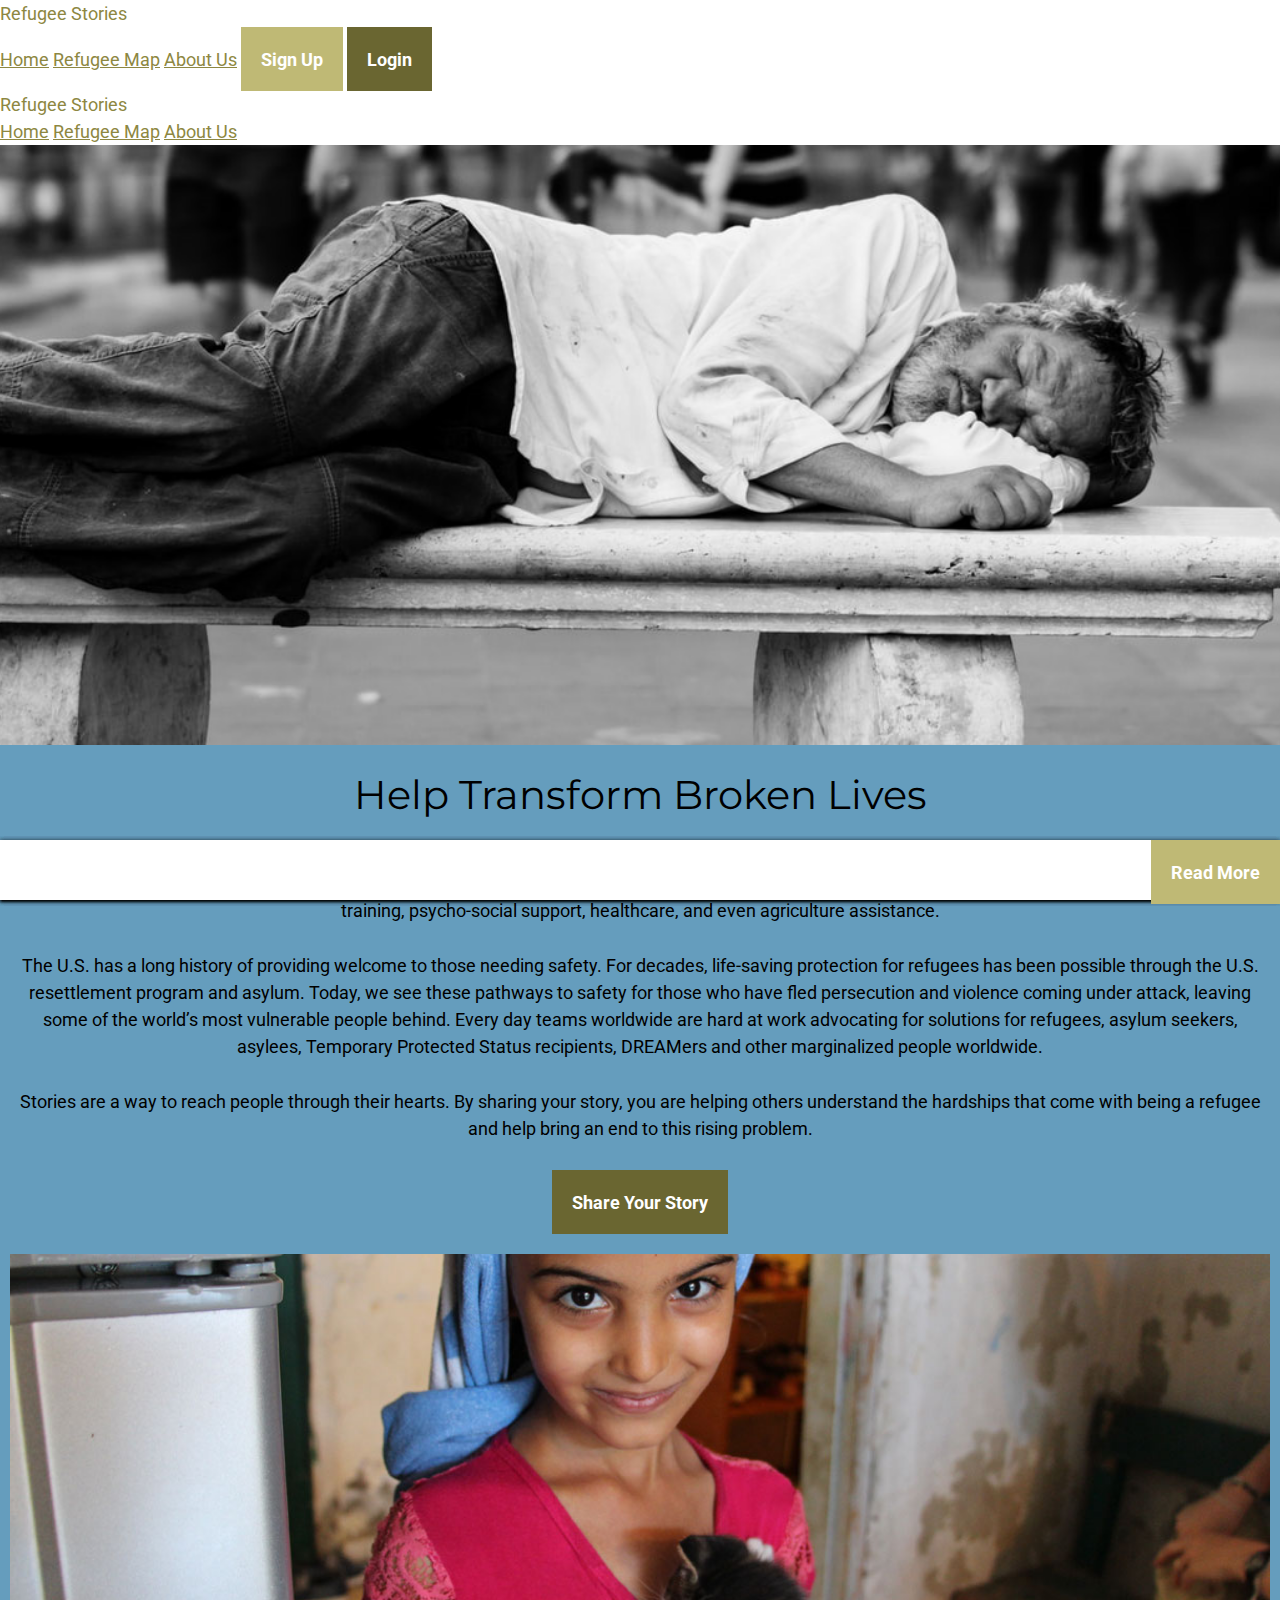
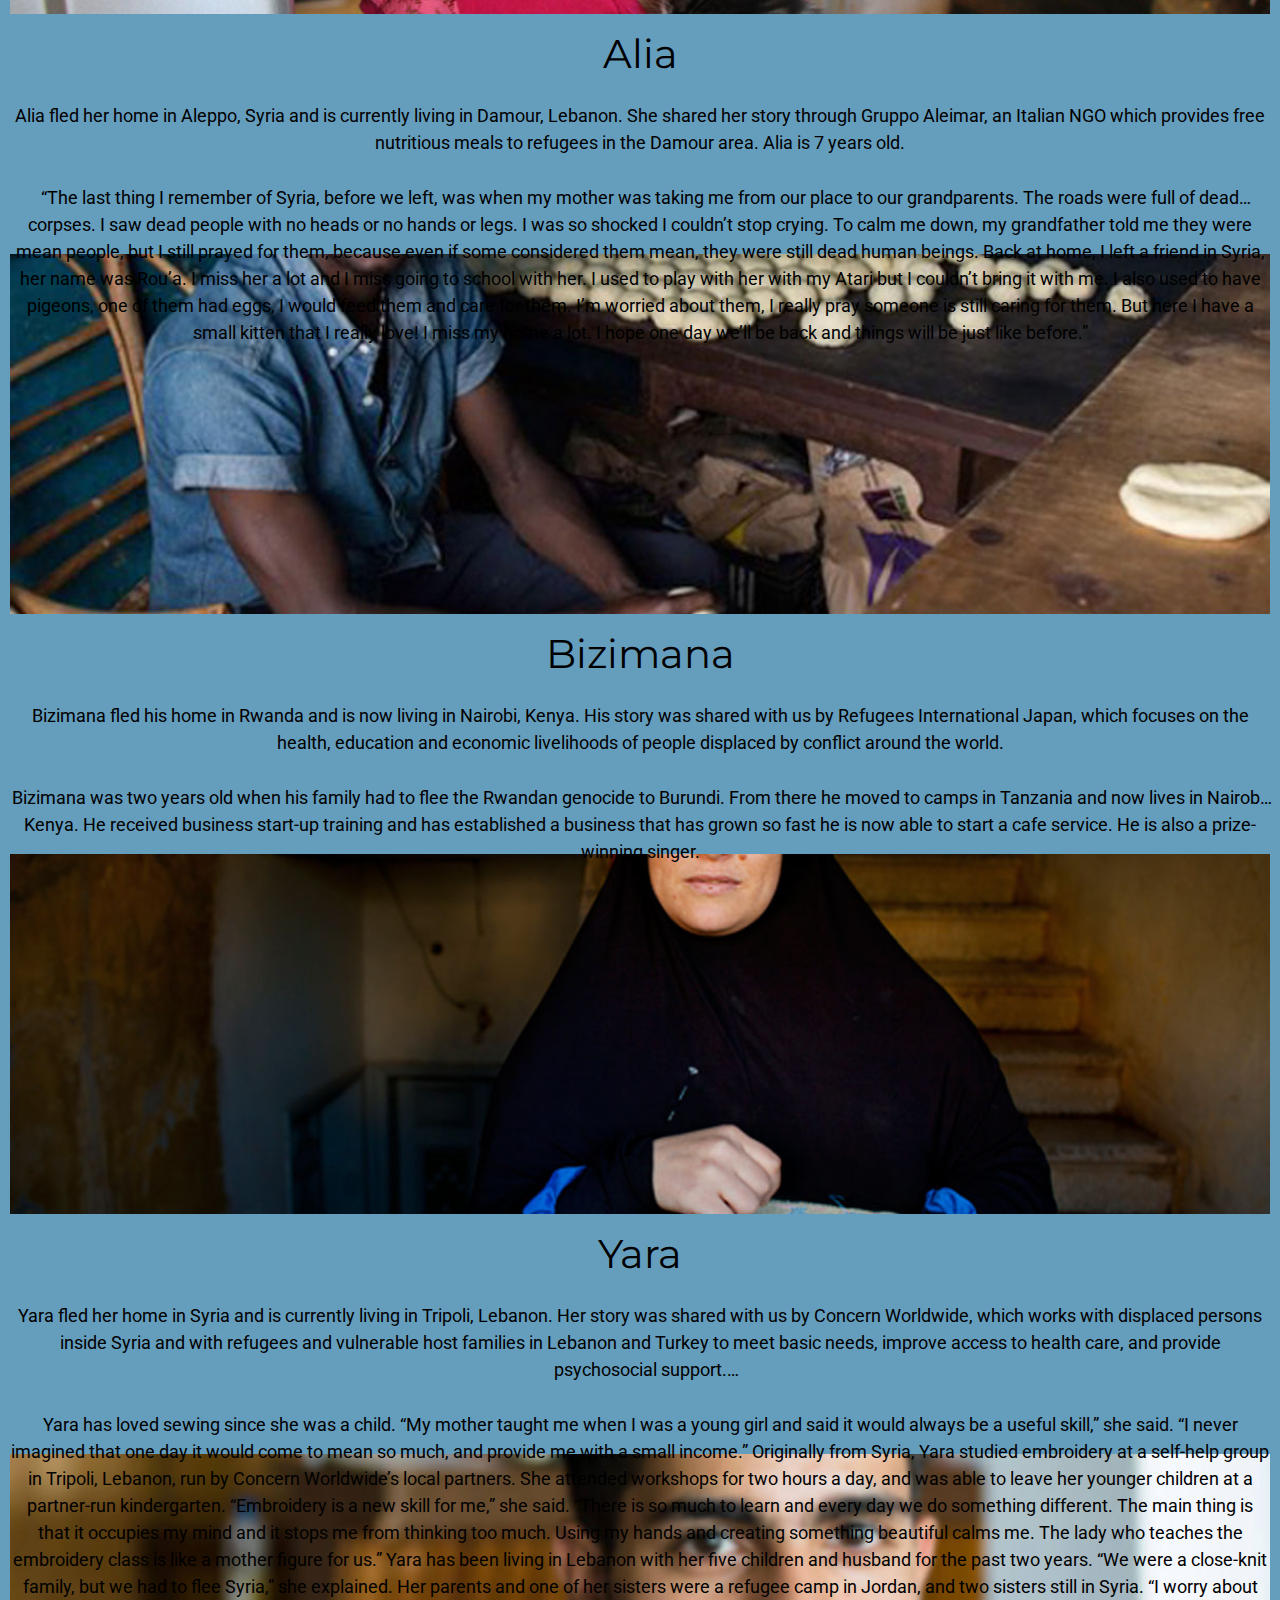
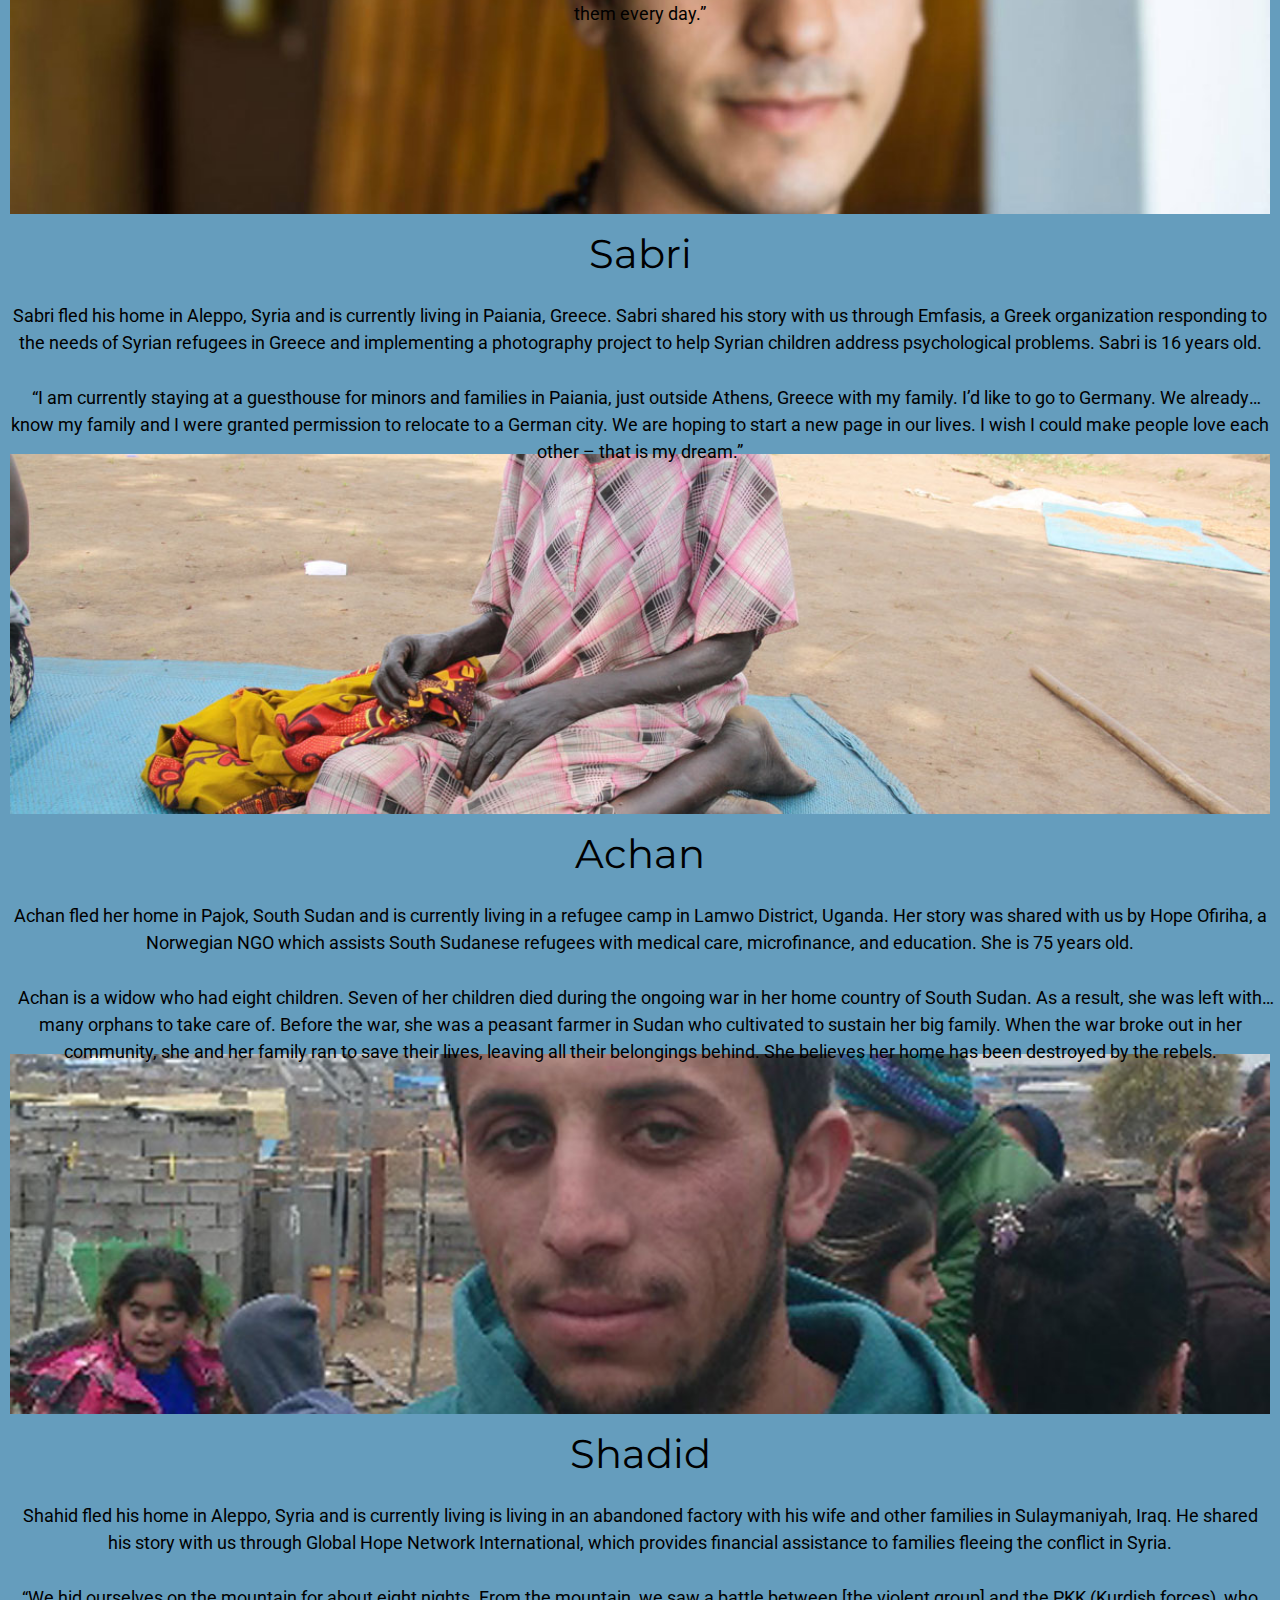
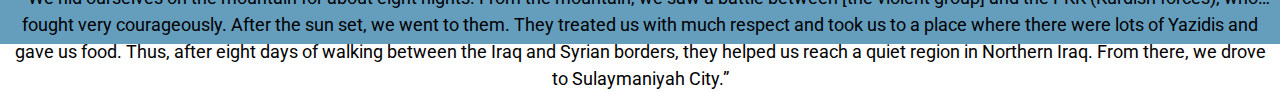
==== index.html @ 9ecdd78a "Update index.html" ====
<!doctype html>

<html lang="en">

<head>
  <meta charset="utf-8">

  <title>Refugee Stories - Home</title>
<!-- Import Roboto, and Monserrat fonts from google fonts -->
  <link href="https://fonts.googleapis.com/css?family=Montserrat|Roboto&display=swap" rel="stylesheet">
<!-- Import MaterialUI files -->
  <link rel="stylesheet" href="https://fonts.googleapis.com/icon?family=Material+Icons">
  <link rel="stylesheet" href="https://code.getmdl.io/1.3.0/material.indigo-pink.min.css">
  <script defer src="https://code.getmdl.io/1.3.0/material.min.js"></script>
<!-- W3 Modal Library -->
<link rel="stylesheet" href="https://www.w3schools.com/w3css/4/w3.css">
<!-- Import project css -->
  <link rel="stylesheet" href="css/index.css">
</head>
<!--  -->
<!--  -->
<body>
  <!-- Always shows a header, even in smaller screens. -->
  <div class="mdl-layout mdl-js-layout mdl-layout--fixed-header">
    <header class="mdl-layout__header navigation">
      <div class="mdl-layout__header-row">
        <!-- Title -->
        <span class="mdl-layout-title">Refugee Stories</span>
        <!-- Add spacer, to align navigation to the right -->
        <div class="mdl-layout-spacer"></div>
        <!-- Navigation. We hide it in small screens. -->
        <nav class="mdl-navigation mdl-layout--large-screen-only">
          <a class="mdl-navigation__link" href="UI/index.html">Home</a>
          <a class="mdl-navigation__link" href="https://maxicb.github.io/RefugeeRescue/">Refugee Map</a>
          <a class="mdl-navigation__link" href="UI/about.html">About Us</a>
          <button class='btn-green-light'>Sign Up</button>
          <button class='btn-green-dark'>Login</button>
        </nav>
      </div>
    </header>
    <div class="mdl-layout__drawer navigation">
      <span class="mdl-layout-title">Refugee Stories</span>
      <nav class="mdl-navigation">
        <a class="mdl-navigation__link" href="UI/index.html">Home</a>
        <a class="mdl-navigation__link" href="https://maxicb.github.io/RefugeeRescue/">Refugee Map</a>
        <a class="mdl-navigation__link" href="UI/about.html">About Us</a>
      </nav>
    </div>
    <main class="mdl-layout__content main-content">
      <!-- Page wrapper -->
      <div class="page-content">
        <div class='mdl-grid'>
          <!-- Top Page Image -->
          <div class='mdl-cell cell-full'>
            <div class="demo-card-wide mdl-card mdl-shadow--2dp cell-full image-cell">
          </div>
        </div>
        <!-- Main header text -->
        <div class='mdl-cell cell-full'>
          <div class="demo-card-wide mdl-card mdl-shadow--2dp cell-full main-text-cell">
            <h1>Help Transform Broken Lives</h1>
            <p>
              Ranging from as young as 7 and as old as 75 years some have recently fled their homes while others have been displaced for decades. 
              We are proud to spread the knowledge of GlobalGiving who are working with the courageous people who are sharing their stories below. 
              Their partners are providing education and job training, psycho-social support, healthcare, and even agriculture assistance.
            </p>
            <p>
              The U.S. has a long history of providing welcome to those needing safety. For decades, life-saving protection for refugees has been possible through the U.S. resettlement program and asylum. 
              Today, we see these pathways to safety for those who have fled persecution and violence coming under attack, leaving some of the world’s most vulnerable people behind. 
              Every day teams worldwide are hard at work advocating for solutions for refugees, asylum seekers, asylees, Temporary Protected Status recipients, DREAMers and other marginalized people worldwide.
            </p>
            <p>Stories are a way to reach people through their hearts.  By sharing your story, you are helping others understand the hardships that come with being a refugee and help bring an end to this rising problem.</p>
        <button class='btn-green-dark' onclick="window.location.href = '#signUp';">
          Share Your Story
        </button>
          </div>
        </div>
        <!-- If team wants to change anything to link to their product it can go here -->

        <!-- I can also link to my react app if I complete it on time -->
        <!-- Story cards here. Need to implement images from the stories, and possibly make a page for each story -->
        <!-- Alia Story -->
        <div class='mdl-cell'>
          <div class="demo-card-wide mdl-card mdl-shadow--2dp main-text-cell cell-full story-cell">
            <div class='first-image mdl-shadow--2dp'></div>
            <h1>Alia</h1>
            <p>
              Alia fled her home in Aleppo, Syria and is currently living in Damour, Lebanon. 
              She shared her story through Gruppo Aleimar, an Italian NGO which provides free nutritious meals to refugees in the Damour area. 
              Alia is 7 years old.
            </p>
            <p>
              “The last thing I remember of Syria, before we left, was when my mother was taking me from our place to our grandparents. 
              The roads were full of dead corpses. I saw dead people with no heads or no hands or legs. I was so shocked I couldn’t stop crying. 
              To calm me down, my grandfather told me they were mean people, but I still prayed for them, because even if some considered them mean, they were still dead human beings. 
              Back at home, I left a friend in Syria, her name was Rou’a. I miss her a lot and I miss going to school with her. I used to play with her with my Atari but I couldn’t bring it with me. 
              I also used to have pigeons, one of them had eggs, I would feed them and care for them. I’m worried about them, I really pray someone is still caring for them. 
              But here I have a small kitten that I really love! I miss my home a lot. I hope one day we’ll be back and things will be just like before.”
            </p>
            <div class='story-cell-footer'>
              <button onclick="document.getElementById('id01').style.display='block'" class='btn-green-footer'>Read More</button>
            </div>
          </div>
        </div>
        <!-- Bizimana Story -->
        <div class='mdl-cell'>
          <div class="demo-card-wide mdl-card mdl-shadow--2dp main-text-cell cell-full story-cell">
            <div class='second-image mdl-shadow--2dp'></div>
            <h1>Bizimana</h1>
            <p>
              Bizimana fled his home in Rwanda and is now living in Nairobi, Kenya. 
              His story was shared with us by Refugees International Japan, which focuses on the 
              health, education and economic livelihoods of people displaced by conflict around the world.
            </p>
            <p>
              Bizimana was two years old when his family had to flee the Rwandan genocide to Burundi. 
              From there he moved to camps in Tanzania and now lives in Nairobi, Kenya. 
              He received business start-up training and has established a business that has grown 
              so fast he is now able to start a cafe service. 
              He is also a prize-winning singer.
            </p>
            <div class='story-cell-footer'>
              <button onclick="document.getElementById('id02').style.display='block'" class='btn-green-footer'>Read More</button>
            </div>
          </div>
        </div>
        <!-- Yara Story -->
        <div class='mdl-cell'>
          <div class="demo-card-wide mdl-card mdl-shadow--2dp main-text-cell cell-full story-cell">
            <div class='third-image mdl-shadow--2dp'></div>
            <h1>Yara</h1>
            <p>
              Yara fled her home in Syria and is currently living in Tripoli, Lebanon. 
              Her story was shared with us by Concern Worldwide, which works with displaced persons inside 
              Syria and with refugees and vulnerable host families in Lebanon and Turkey to meet basic 
              needs, improve access to health care, and provide psychosocial support.
            </p>
            <p>
              Yara has loved sewing since she was a child. 
              “My mother taught me when I was a young girl and said it would always be a useful skill,” 
              she said. “I never imagined that one day it would come to mean so much, and provide me with a small income.” 
              Originally from Syria, Yara studied embroidery at a self-help group in Tripoli, Lebanon, 
              run by Concern Worldwide’s local partners. She attended workshops for two hours a day, and 
              was able to leave her younger children at a partner-run kindergarten. “Embroidery is a 
              new skill for me,” she said. “There is so much to learn and every day we do something 
              different. The main thing is that it occupies my mind and it stops me from thinking too much. 
              Using my hands and creating something beautiful calms me. The lady who teaches the embroidery class is like a mother figure for us.” 
              Yara has been living in Lebanon with her five children and husband for the past two years. 
              “We were a close-knit family, but we had to flee Syria,” she explained. 
              Her parents and one of her sisters were a refugee camp in Jordan, and two sisters still 
              in Syria. 
              “I worry about them every day.”
            </p>
            <div class='story-cell-footer'>
              <button onclick="document.getElementById('id03').style.display='block'" class='btn-green-footer'>Read More</button>
            </div>
          </div>
        </div>
        <!-- Sabri Story -->
        <div class='mdl-cell'>
          <div class="demo-card-wide mdl-card mdl-shadow--2dp main-text-cell cell-full story-cell">
            <div class='fourth-image mdl-shadow--2dp'></div>
            <h1>Sabri</h1>
            <p>
              Sabri fled his home in Aleppo, Syria and is currently living in Paiania, Greece. 
              Sabri shared his story with us through Emfasis, a Greek organization responding to the 
              needs of Syrian refugees in Greece and implementing a photography project to help Syrian 
              children address psychological problems. 
              Sabri is 16 years old.
            </p>
            <p>
              “I am currently staying at a guesthouse for minors and families in Paiania, 
              just outside Athens, Greece with my family. I’d like to go to Germany. 
              We already know my family and I were granted permission to relocate to a German city. 
              We are hoping to start a new page in our lives. 
              I wish I could make people love each other – that is my dream.”
            </p>
            <div class='story-cell-footer'>
              <button onclick="document.getElementById('id04').style.display='block'" class='btn-green-footer'>Read More</button>
            </div>
          </div>
        </div>
        <!--  Achan Story -->
        <div class='mdl-cell'>
          <div class="demo-card-wide mdl-card mdl-shadow--2dp main-text-cell cell-full story-cell">
            <div class='fifth-image mdl-shadow--2dp'></div>
            <h1>Achan</h1>
            <p>
              Achan fled her home in Pajok, South Sudan and is currently living in a refugee camp in Lamwo District, Uganda. 
              Her story was shared with us by Hope Ofiriha, a Norwegian NGO which assists South Sudanese refugees with medical care, 
              microfinance, and education. 
              She is 75 years old.
            </p>
            <p>
              Achan is a widow who had eight children. Seven of her children died during the ongoing war in her home country of South Sudan. 
              As a result, she was left with many orphans to take care of. 
              Before the war, she was a peasant farmer in Sudan who cultivated to sustain her big family. 
              When the war broke out in her community, she and her family ran to save their lives, leaving all their belongings behind. 
              She believes her home has been destroyed by the rebels.
            </p>
            <div class='story-cell-footer'>
              <button onclick="document.getElementById('id05').style.display='block'" class='btn-green-footer'>Read More</button>
            </div>
          </div>
        </div>
        <!-- Shahid -->
        <div class='mdl-cell'>
          <div class="demo-card-wide mdl-card mdl-shadow--2dp main-text-cell cell-full story-cell">
            <div class='sixth-image mdl-shadow--2dp'></div>
            <h1>Shadid</h1>
            <p>
              Shahid fled his home in Aleppo, Syria and is currently living is living in an abandoned factory with his wife and other families in Sulaymaniyah, Iraq. 
              He shared his story with us through Global Hope Network International, which provides financial assistance to families fleeing the conflict in Syria.
            </p>
            <p>
              “We hid ourselves on the mountain for about eight nights. 
              From the mountain, we saw a battle between [the violent group] and the PKK (Kurdish forces), who fought very courageously. 
              After the sun set, we went to them. They treated us with much respect and took us to a place where there were lots of Yazidis
               and gave us food. Thus, after eight days of walking between the Iraq and Syrian borders, they helped us reach a quiet 
               region in Northern Iraq. 
              From there, we drove to Sulaymaniyah City.”
            </p>
            <div class='story-cell-footer'>
              <button onclick="document.getElementById('id06').style.display='block'" class='btn-green-footer'>Read More</button>
            </div>
          </div>
        </div>
      </div>
    </main>
  </div>
  <!-- Modals -->
  <!-- Alia Modal -->
  <div id="id01" class="w3-modal w3-animate-opacity">
    <div class="w3-modal-content w3-card-4">
      <header class="w3-container"> 
        <span onclick="document.getElementById('id01').style.display='none'" 
        class="w3-button w3-large w3-display-topright span-index">&times;</span>
      </header>
        <div class="demo-card-wide mdl-card mdl-shadow--2dp main-text-cell cell-full">
          <div class='first-image mdl-shadow--2dp'></div>
          <h1>Alia</h1>
          <p>
            Alia fled her home in Aleppo, Syria and is currently living in Damour, Lebanon. 
            She shared her story through Gruppo Aleimar, an Italian NGO which provides free nutritious meals to refugees in the Damour area. 
            Alia is 7 years old.
          </p>
          <p>
            “The last thing I remember of Syria, before we left, was when my mother was taking me from our place to our grandparents. 
            The roads were full of dead corpses. I saw dead people with no heads or no hands or legs. I was so shocked I couldn’t stop crying. 
            To calm me down, my grandfather told me they were mean people, but I still prayed for them, because even if some considered them mean, they were still dead human beings. 
            Back at home, I left a friend in Syria, her name was Rou’a. I miss her a lot and I miss going to school with her. I used to play with her with my Atari but I couldn’t bring it with me. 
            I also used to have pigeons, one of them had eggs, I would feed them and care for them. I’m worried about them, I really pray someone is still caring for them. 
            But here I have a small kitten that I really love! I miss my home a lot. I hope one day we’ll be back and things will be just like before.”
          </p>
        </div>
    </div>
  </div>
  <!-- Bizimana Modal -->
  <div id="id02" class="w3-modal w3-animate-opacity">
    <div class="w3-modal-content w3-card-4">
      <header class="w3-container"> 
        <span onclick="document.getElementById('id02').style.display='none'" 
        class="w3-button w3-large w3-display-topright span-index">&times;</span>
      </header>
      <div class="demo-card-wide mdl-card mdl-shadow--2dp main-text-cell cell-full">
        <div class='second-image mdl-shadow--2dp'></div>
        <h1>Bizimana</h1>
        <p>
          Bizimana fled his home in Rwanda and is now living in Nairobi, Kenya. 
          His story was shared with us by Refugees International Japan, which focuses on the 
          health, education and economic livelihoods of people displaced by conflict around the world.
        </p>
        <p>
          Bizimana was two years old when his family had to flee the Rwandan genocide to Burundi. 
          From there he moved to camps in Tanzania and now lives in Nairobi, Kenya. 
          He received business start-up training and has established a business that has grown 
          so fast he is now able to start a cafe service. 
          He is also a prize-winning singer.
        </p>
      </div>
    </div>
  </div>
  <!-- Yara Modal -->
  <div id="id03" class="w3-modal w3-animate-opacity">
    <div class="w3-modal-content w3-card-4">
      <header class="w3-container"> 
        <span onclick="document.getElementById('id03').style.display='none'" 
        class="w3-button w3-large w3-display-topright span-index">&times;</span>
      </header>
      <div class="demo-card-wide mdl-card mdl-shadow--2dp main-text-cell cell-full">
        <div class='third-image mdl-shadow--2dp'></div>
        <h1>Yara</h1>
        <p>
          Yara fled her home in Syria and is currently living in Tripoli, Lebanon. 
          Her story was shared with us by Concern Worldwide, which works with displaced persons inside 
          Syria and with refugees and vulnerable host families in Lebanon and Turkey to meet basic 
          needs, improve access to health care, and provide psychosocial support.
        </p>
        <p>
          Yara has loved sewing since she was a child. 
          “My mother taught me when I was a young girl and said it would always be a useful skill,” 
          she said. “I never imagined that one day it would come to mean so much, and provide me with a small income.” 
          Originally from Syria, Yara studied embroidery at a self-help group in Tripoli, Lebanon, 
          run by Concern Worldwide’s local partners. She attended workshops for two hours a day, and 
          was able to leave her younger children at a partner-run kindergarten. “Embroidery is a 
          new skill for me,” she said. “There is so much to learn and every day we do something 
          different. The main thing is that it occupies my mind and it stops me from thinking too much. 
          Using my hands and creating something beautiful calms me. The lady who teaches the embroidery class is like a mother figure for us.” 
          Yara has been living in Lebanon with her five children and husband for the past two years. 
          “We were a close-knit family, but we had to flee Syria,” she explained. 
          Her parents and one of her sisters were a refugee camp in Jordan, and two sisters still 
          in Syria. 
          “I worry about them every day.”
        </p>
      </div>
    </div>
  </div>
  <!-- Sabri Modal -->
  <div id="id04" class="w3-modal w3-animate-opacity">
    <div class="w3-modal-content w3-card-4">
      <header class="w3-container"> 
        <span onclick="document.getElementById('id04').style.display='none'" 
        class="w3-button w3-large w3-display-topright span-index">&times;</span>
      </header>
      <div class="demo-card-wide mdl-card mdl-shadow--2dp main-text-cell cell-full">
        <div class='fourth-image mdl-shadow--2dp'></div>
        <h1>Sabri</h1>
        <p>
          Sabri fled his home in Aleppo, Syria and is currently living in Paiania, Greece. 
          Sabri shared his story with us through Emfasis, a Greek organization responding to the 
          needs of Syrian refugees in Greece and implementing a photography project to help Syrian 
          children address psychological problems. 
          Sabri is 16 years old.
        </p>
        <p>
          “I am currently staying at a guesthouse for minors and families in Paiania, 
          just outside Athens, Greece with my family. I’d like to go to Germany. 
          We already know my family and I were granted permission to relocate to a German city. 
          We are hoping to start a new page in our lives. 
          I wish I could make people love each other – that is my dream.”
        </p>
      </div>
    </div>
  </div>
  <!-- Achan Modal -->
  <div id="id05" class="w3-modal w3-animate-opacity">
    <div class="w3-modal-content w3-card-4">
      <header class="w3-container"> 
        <span onclick="document.getElementById('id05').style.display='none'" 
        class="w3-button w3-large w3-display-topright span-index">&times;</span>
      </header>
      <div class="demo-card-wide mdl-card mdl-shadow--2dp main-text-cell cell-full">
        <div class='fifth-image mdl-shadow--2dp'></div>
        <h1>Achan</h1>
        <p>
          Achan fled her home in Pajok, South Sudan and is currently living in a refugee camp in Lamwo District, Uganda. 
          Her story was shared with us by Hope Ofiriha, a Norwegian NGO which assists South Sudanese refugees with medical care, 
          microfinance, and education. 
          She is 75 years old.
        </p>
        <p>
          Achan is a widow who had eight children. Seven of her children died during the ongoing war in her home country of South Sudan. 
          As a result, she was left with many orphans to take care of. 
          Before the war, she was a peasant farmer in Sudan who cultivated to sustain her big family. 
          When the war broke out in her community, she and her family ran to save their lives, leaving all their belongings behind. 
          She believes her home has been destroyed by the rebels.
        </p>
      </div>
    </div>
  </div>
  <!-- Shadid Modal -->
  <div id="id06" class="w3-modal w3-animate-opacity">
    <div class="w3-modal-content w3-card-4">
      <header class="w3-container"> 
        <span onclick="document.getElementById('id06').style.display='none'" 
        class="w3-button w3-large w3-display-topright span-index">&times;</span>
      </header>
      <div class="demo-card-wide mdl-card mdl-shadow--2dp main-text-cell cell-full">
        <div class='sixth-image mdl-shadow--2dp'></div>
        <h1>Shadid</h1>
        <p>
          Shahid fled his home in Aleppo, Syria and is currently living is living in an abandoned factory with his wife and other families in Sulaymaniyah, Iraq. 
          He shared his story with us through Global Hope Network International, which provides financial assistance to families fleeing the conflict in Syria.
        </p>
        <p>
          “We hid ourselves on the mountain for about eight nights. 
          From the mountain, we saw a battle between [the violent group] and the PKK (Kurdish forces), who fought very courageously. 
          After the sun set, we went to them. They treated us with much respect and took us to a place where there were lots of Yazidis
           and gave us food. Thus, after eight days of walking between the Iraq and Syrian borders, they helped us reach a quiet 
           region in Northern Iraq. 
          From there, we drove to Sulaymaniyah City.”
        </p>
      </div>
    </div>
  </div>
</body>
</html>
---- css/index.css ----
.btn-green {
  background-color: #8D8741 !important;
  color: #FFFFFF !important;
  border-radius: 0px !important;
  border: none !important;
  padding: 10px 20px !important;
  text-align: center !important;
  font-size: 18px !important;
  font-weight: bold !important;
  height: 64px;
}
.btn-green-light {
  background-color: #bfb975 !important;
  color: #FFFFFF !important;
  border-radius: 0px !important;
  border: none !important;
  padding: 10px 20px !important;
  text-align: center !important;
  font-size: 18px !important;
  font-weight: bold !important;
  height: 64px;
}
.btn-green-dark {
  background-color: #6a6631 !important;
  color: #FFFFFF !important;
  border-radius: 0px !important;
  border: none !important;
  padding: 10px 20px !important;
  text-align: center !important;
  font-size: 18px !important;
  font-weight: bold !important;
  height: 64px;
}
.btn-green-footer {
  background-color: #bfb975 !important;
  color: #FFFFFF !important;
  border-radius: 0px !important;
  border: none !important;
  padding: 10px 20px !important;
  text-align: center !important;
  font-size: 18px !important;
  font-weight: bold !important;
  position: absolute;
  right: 0px;
  height: 64px;
}
* {
  box-sizing: border-box;
}
html {
  font-size: 62.5%;
}
html,
body {
  font-family: 'Roboto';
}
h1,
h2,
h3,
h4,
h5 {
  font-family: 'Montserrat';
}
h1 {
  font-size: 4rem;
}
h2 {
  font-size: 3.2rem;
  padding-bottom: 10px;
}
h4 {
  font-size: 2.5rem;
  padding-bottom: 10px;
}
p {
  line-height: 1.5;
  font-size: 1.6rem;
  padding-bottom: 10px;
}
img {
  max-width: 100%;
  height: auto;
}
.navigation {
  background-color: #FFFFFF;
  color: #8D8741;
}
.navigation a {
  color: #8D8741 !important;
  font-size: large;
}
.navigation div {
  font-size: large !important;
  color: #8D8741 !important;
}
.navigation span {
  font-size: large !important;
}
.footer {
  width: 100%;
  border-top: 2px dashed silver;
}
.footer p {
  text-align: center;
  color: #FFFFFF;
  font-size: 1.6rem;
  padding: 20px;
}
.main-content {
  background-color: #659DBD;
}
.cell-full {
  width: 100% !important;
}
.image-cell {
  height: 600px;
  background: url('../img/man-on-bench.png') center / cover;
}
.main-text-cell {
  padding: 10px;
  text-align: center;
}
.main-text-cell p {
  font-size: large;
}
.story-cell {
  height: 600px;
  text-overflow: hidden;
  display: -webkit-box;
  -webkit-box-orient: vertical;
  -webkit-line-clamp: 4;
}
.story-cell-footer {
  height: 60px;
  width: 100%;
  position: absolute;
  bottom: 0px;
  left: 0;
  z-index: 1;
  background-color: #FFFFFF;
  box-shadow: 0 2px 2px 0 rgba(0, 0, 0, 0.14), 0 3px 1px -2px rgba(0, 0, 0, 0.12), 0 1px 5px 0 rgba(0, 0, 0, 0.2);
  margin: 0;
  padding: 0;
}
.span-index {
  z-index: 2;
}
.first-image {
  background: url('../img/01-Alia-Gruppo-Aleimar.jpg') center / cover;
  height: 360px;
}
.second-image {
  background: url('../img/02-Bizimana-Refugees-International-Japan.jpg') center / cover;
  height: 360px;
}
.third-image {
  background: url('../img/03-Yara-Concern-Worldwide.jpg') center / cover;
  height: 360px;
}
.fourth-image {
  background: url('../img/04-Sabri-Emfasis-remember-to-add-credit-back-in-since-i-cropped-it-out-of-photo.jpg') center / cover;
  height: 360px;
}
.fifth-image {
  background: url('../img/05-Achan-Hope-Ofiriha.jpg') center / cover;
  height: 360px;
}
.sixth-image {
  background: url('../img/06-Shahid-GHNI.jpg') center / cover;
  height: 360px;
}
.user-list {
  margin: 0 auto;
  width: 35%;
  justify-content: center;
}
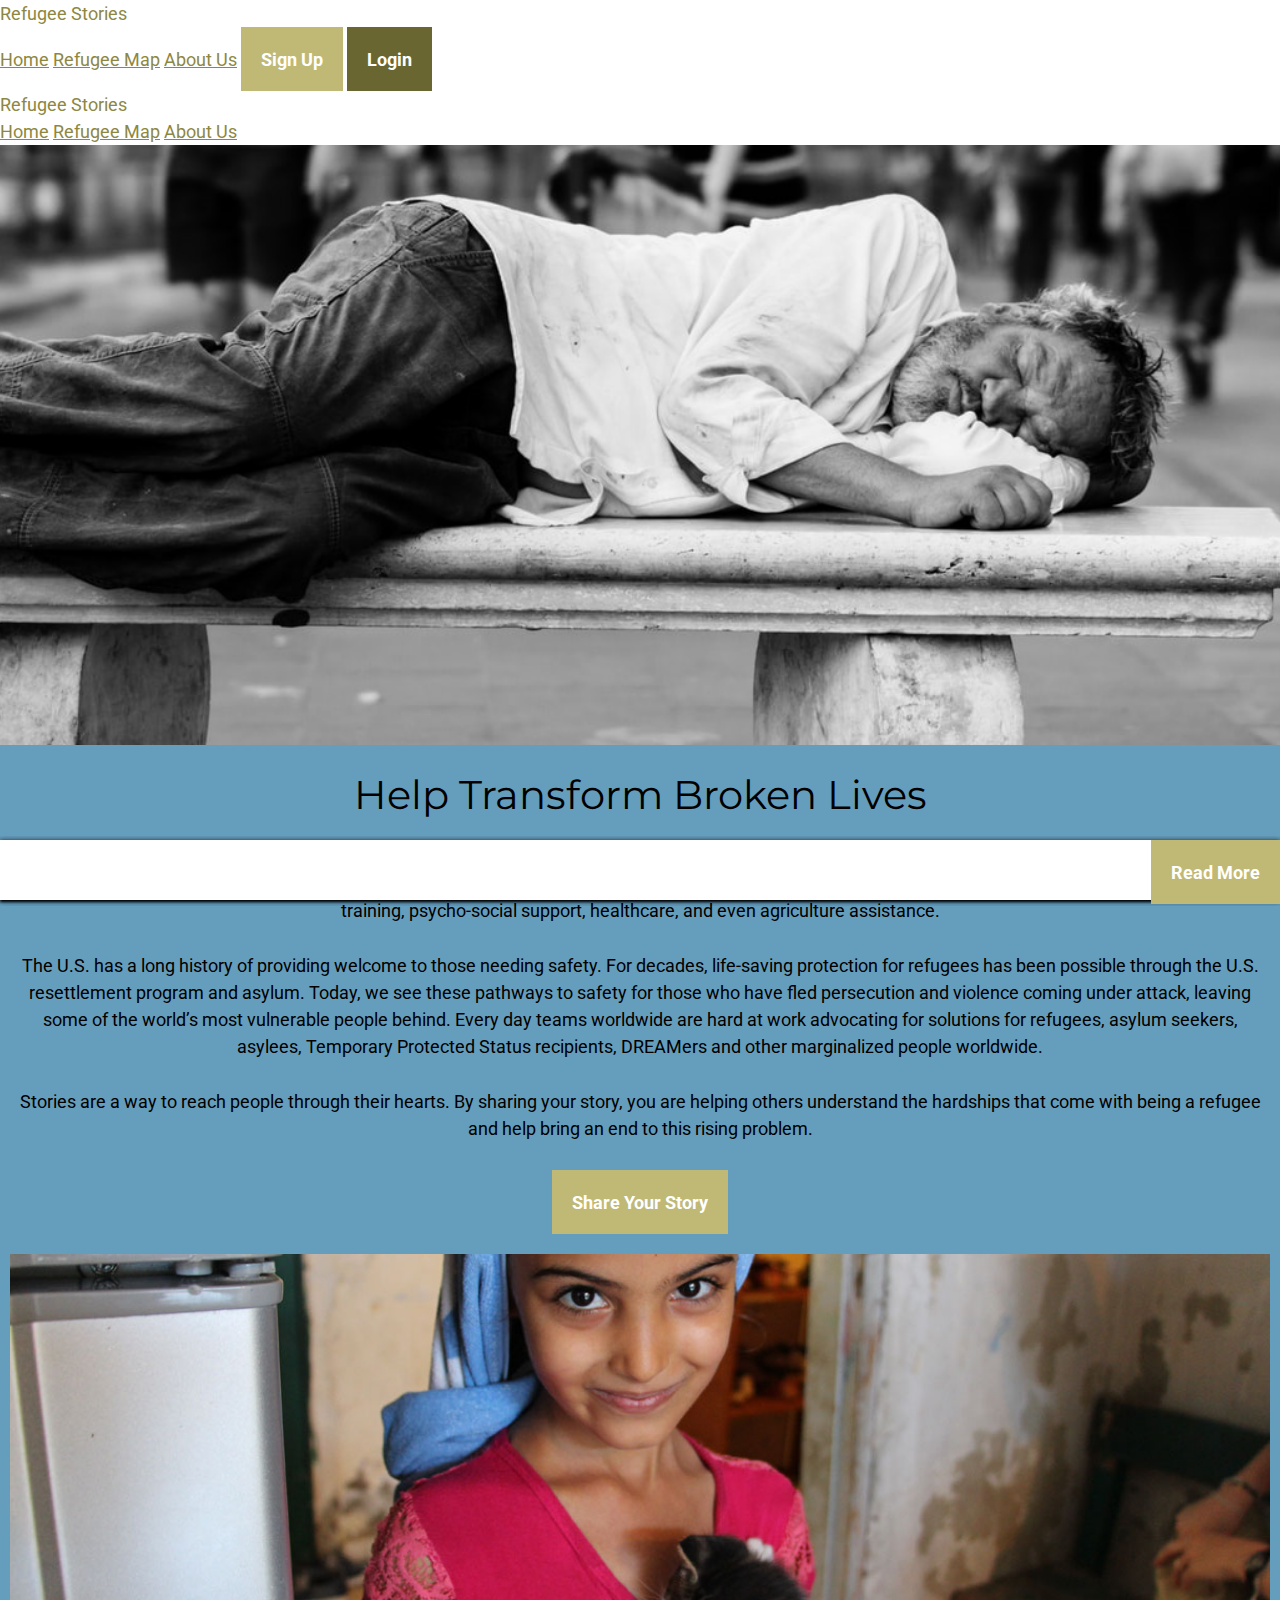
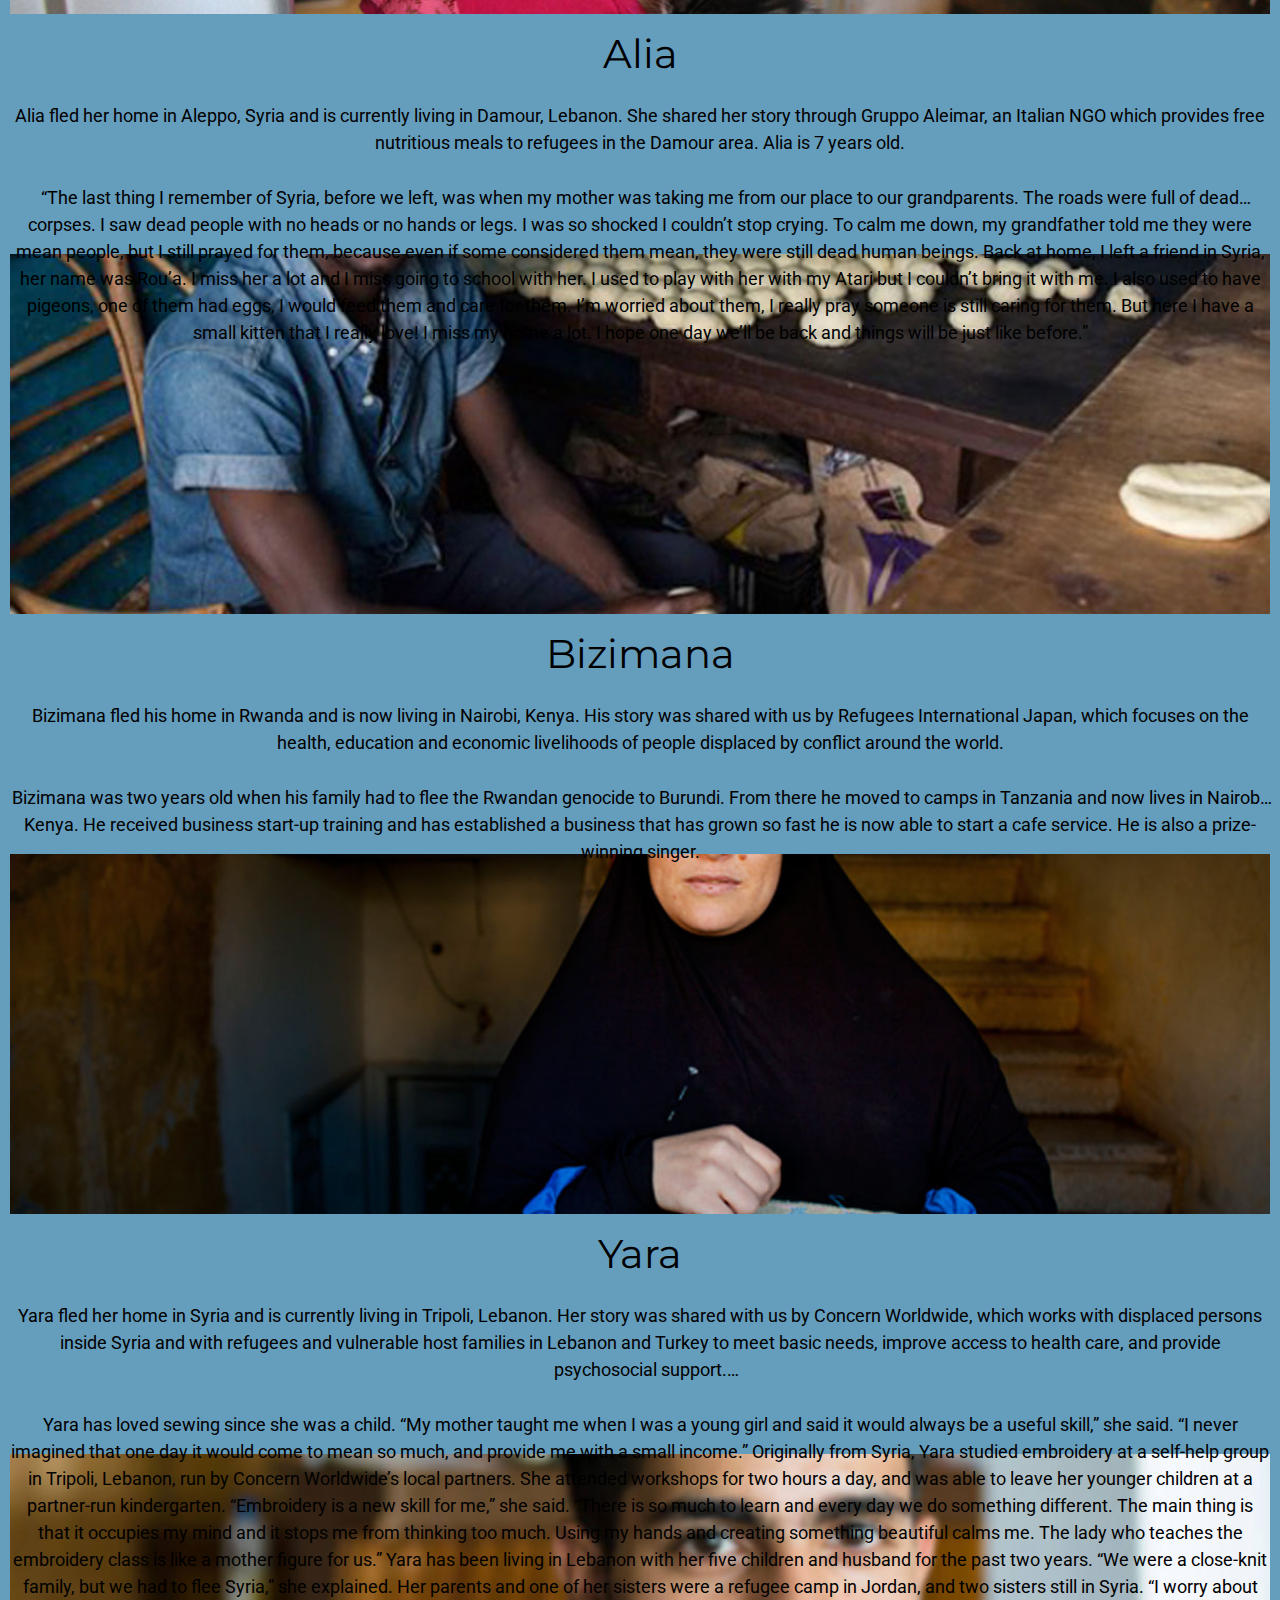
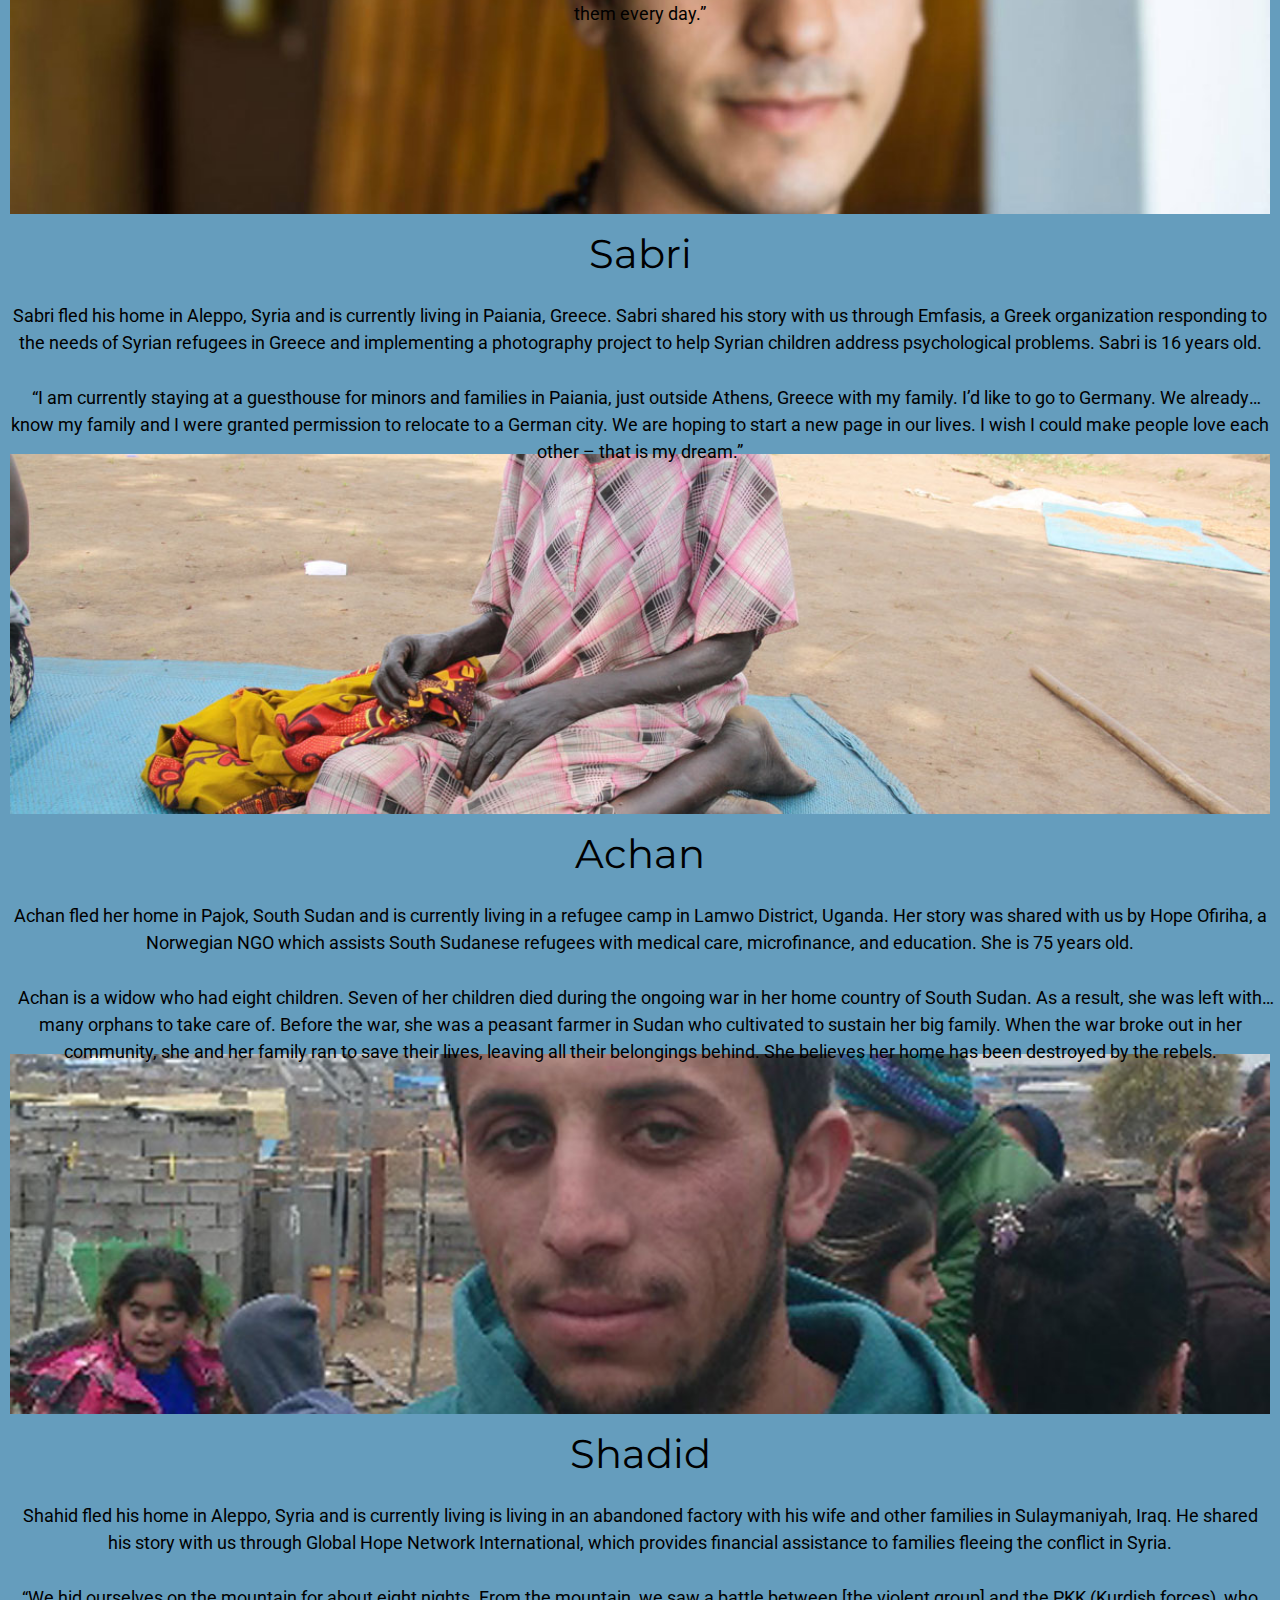
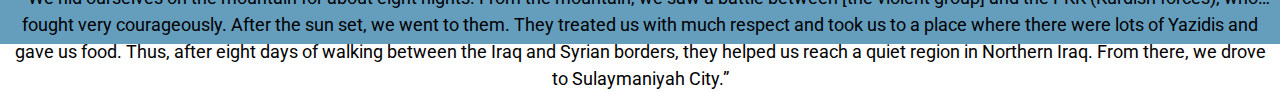
==== commit c9afdbcc: "Update index.html" ====
--- a/index.html
+++ b/index.html
@@ -70,7 +70,7 @@
               Every day teams worldwide are hard at work advocating for solutions for refugees, asylum seekers, asylees, Temporary Protected Status recipients, DREAMers and other marginalized people worldwide.
             </p>
             <p>Stories are a way to reach people through their hearts.  By sharing your story, you are helping others understand the hardships that come with being a refugee and help bring an end to this rising problem.</p>
-        <button class='btn-green-dark' onclick="window.location.href = '#signUp';">
+        <button class='btn-green-light' onclick="window.location.href = '#signUp';">
           Share Your Story
         </button>
           </div>
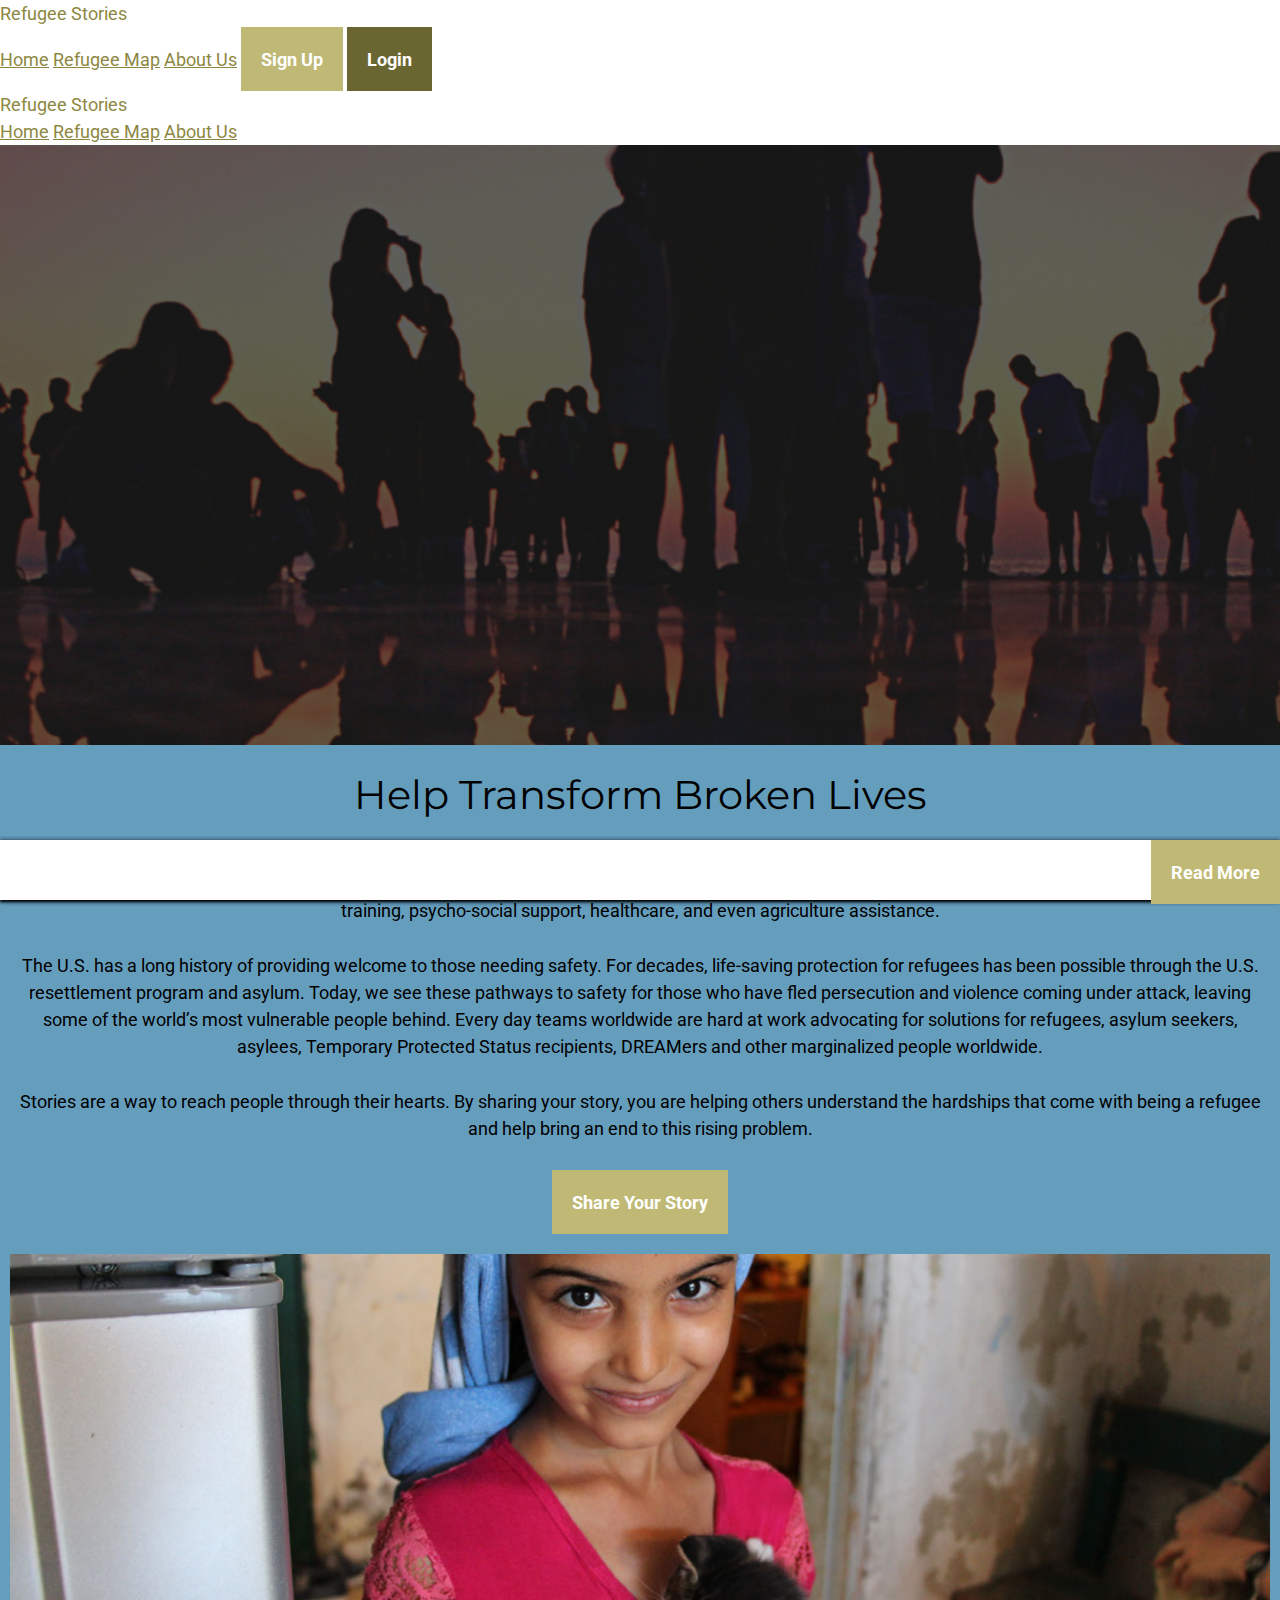
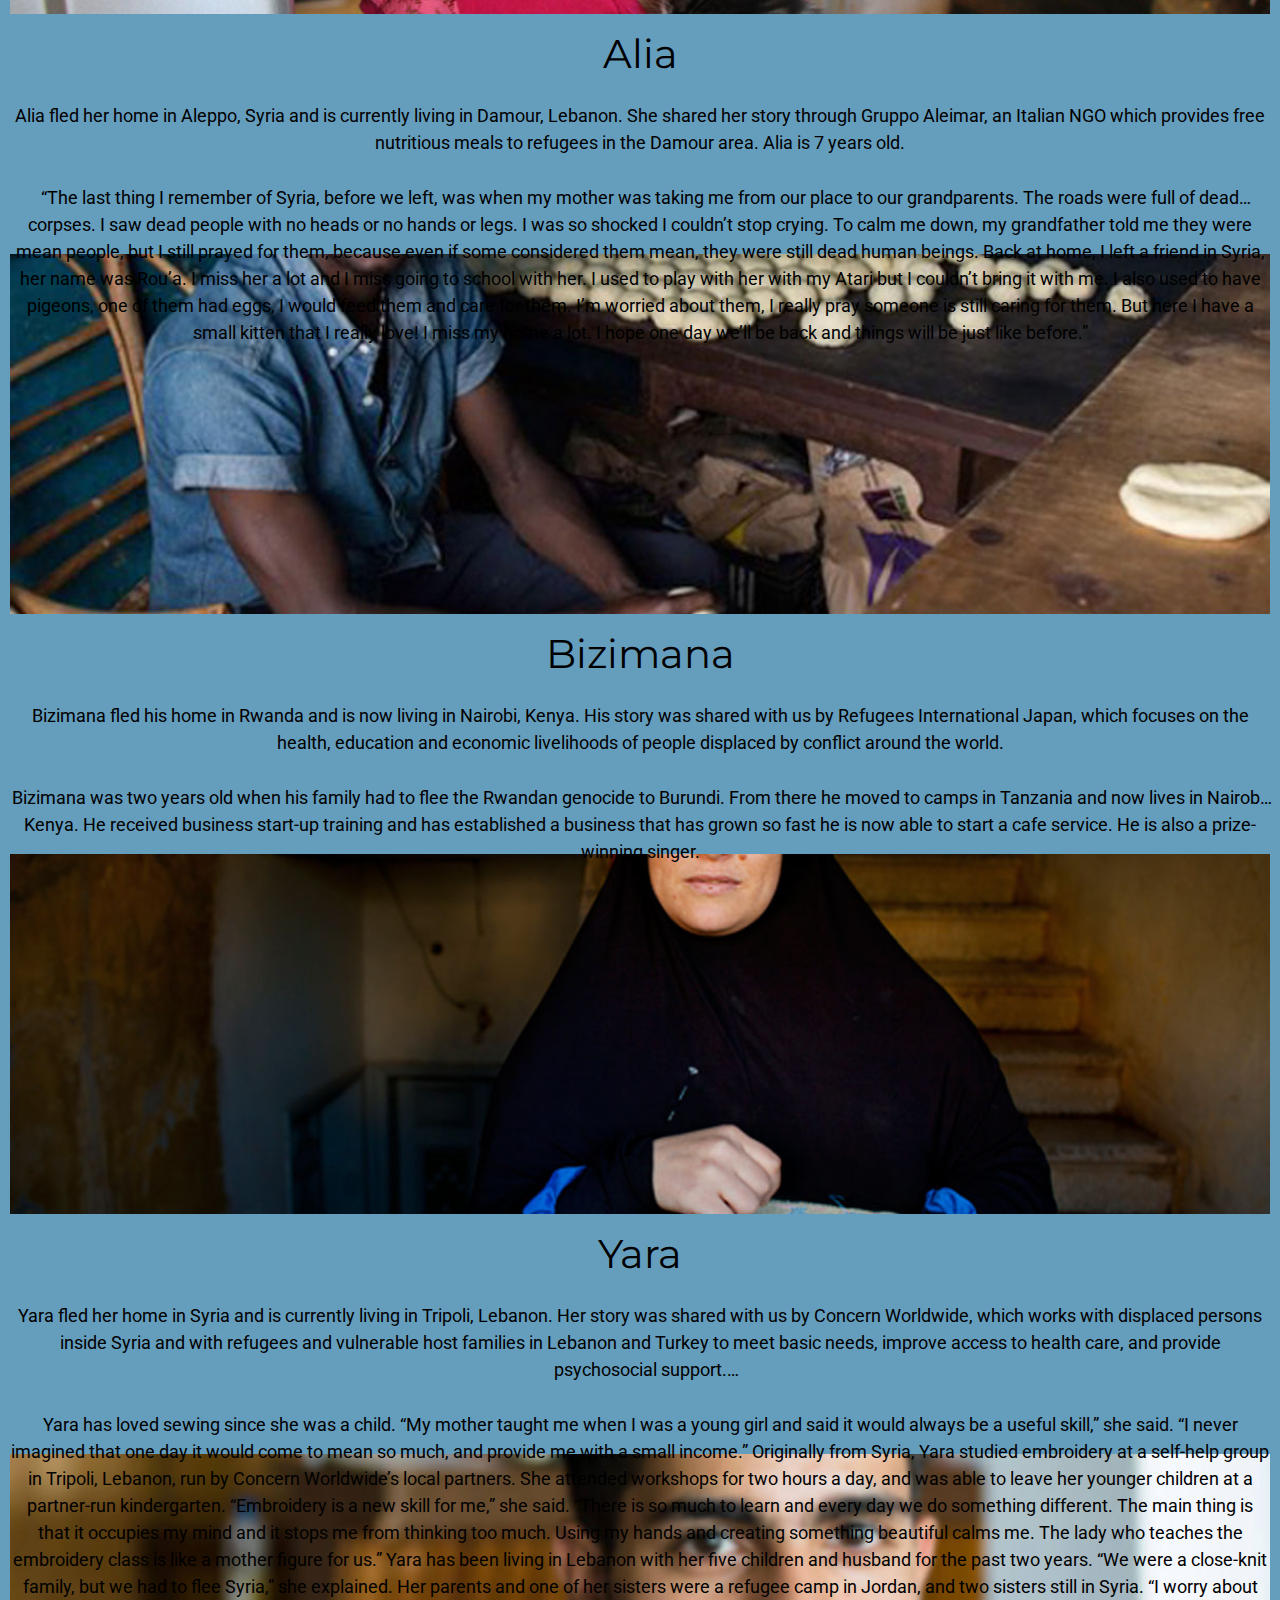
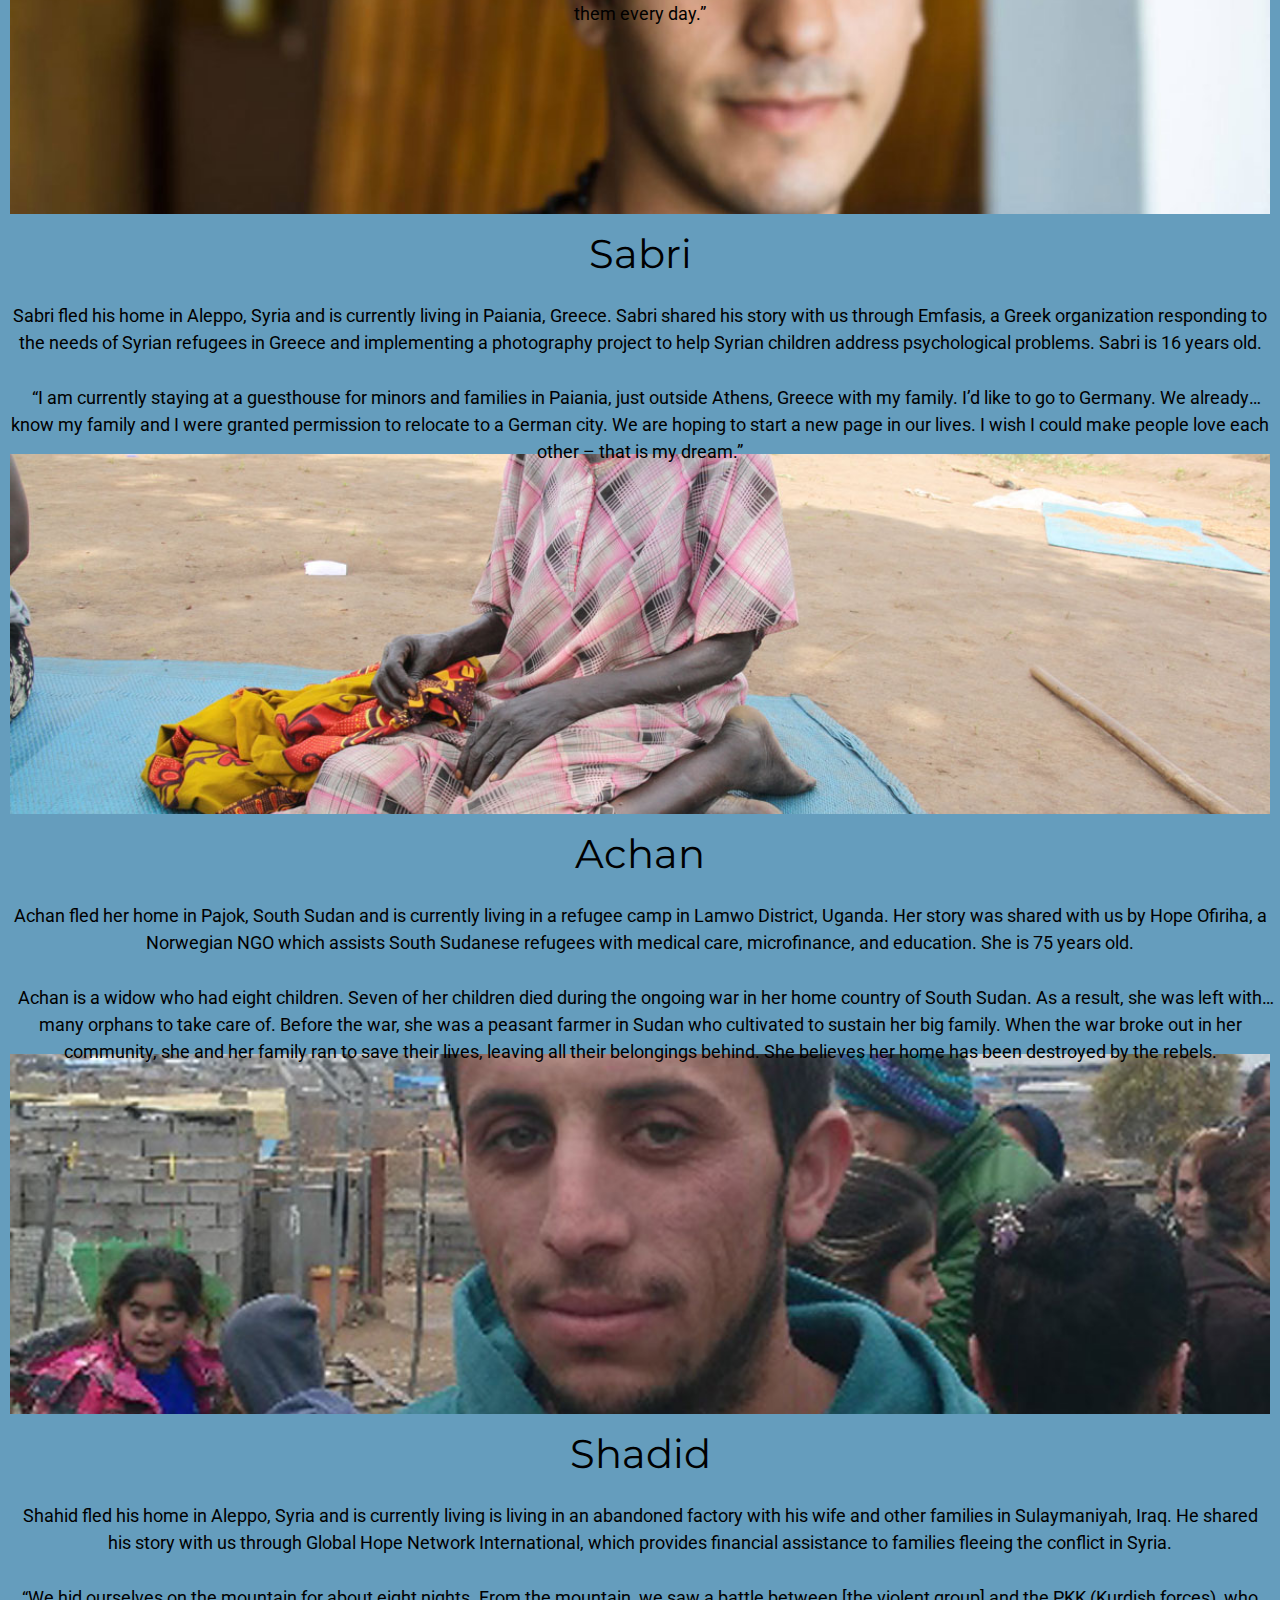
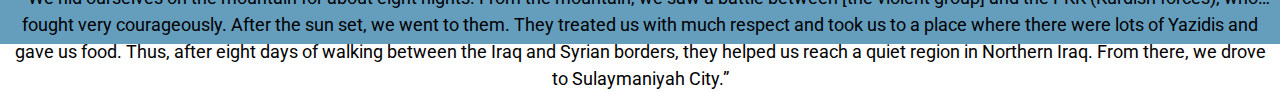
==== commit eb7ff1c3: "Update index.html" ====
--- a/index.html
+++ b/index.html
@@ -16,6 +16,7 @@
 <link rel="stylesheet" href="https://www.w3schools.com/w3css/4/w3.css">
 <!-- Import project css -->
   <link rel="stylesheet" href="css/index.css">
+  <link rel='icon' href='favicon (2).ico' type='image/x-icon'/ >
 </head>
 <!--  -->
 <!--  -->
--- a/css/index.css
+++ b/css/index.css
@@ -114,7 +114,7 @@
 }
 .image-cell {
   height: 600px;
-  background: url('../img/man-on-bench.png') center / cover;
+  background: url('../img/main-header__2_.png') center / cover;
 }
 .main-text-cell {
   padding: 10px;
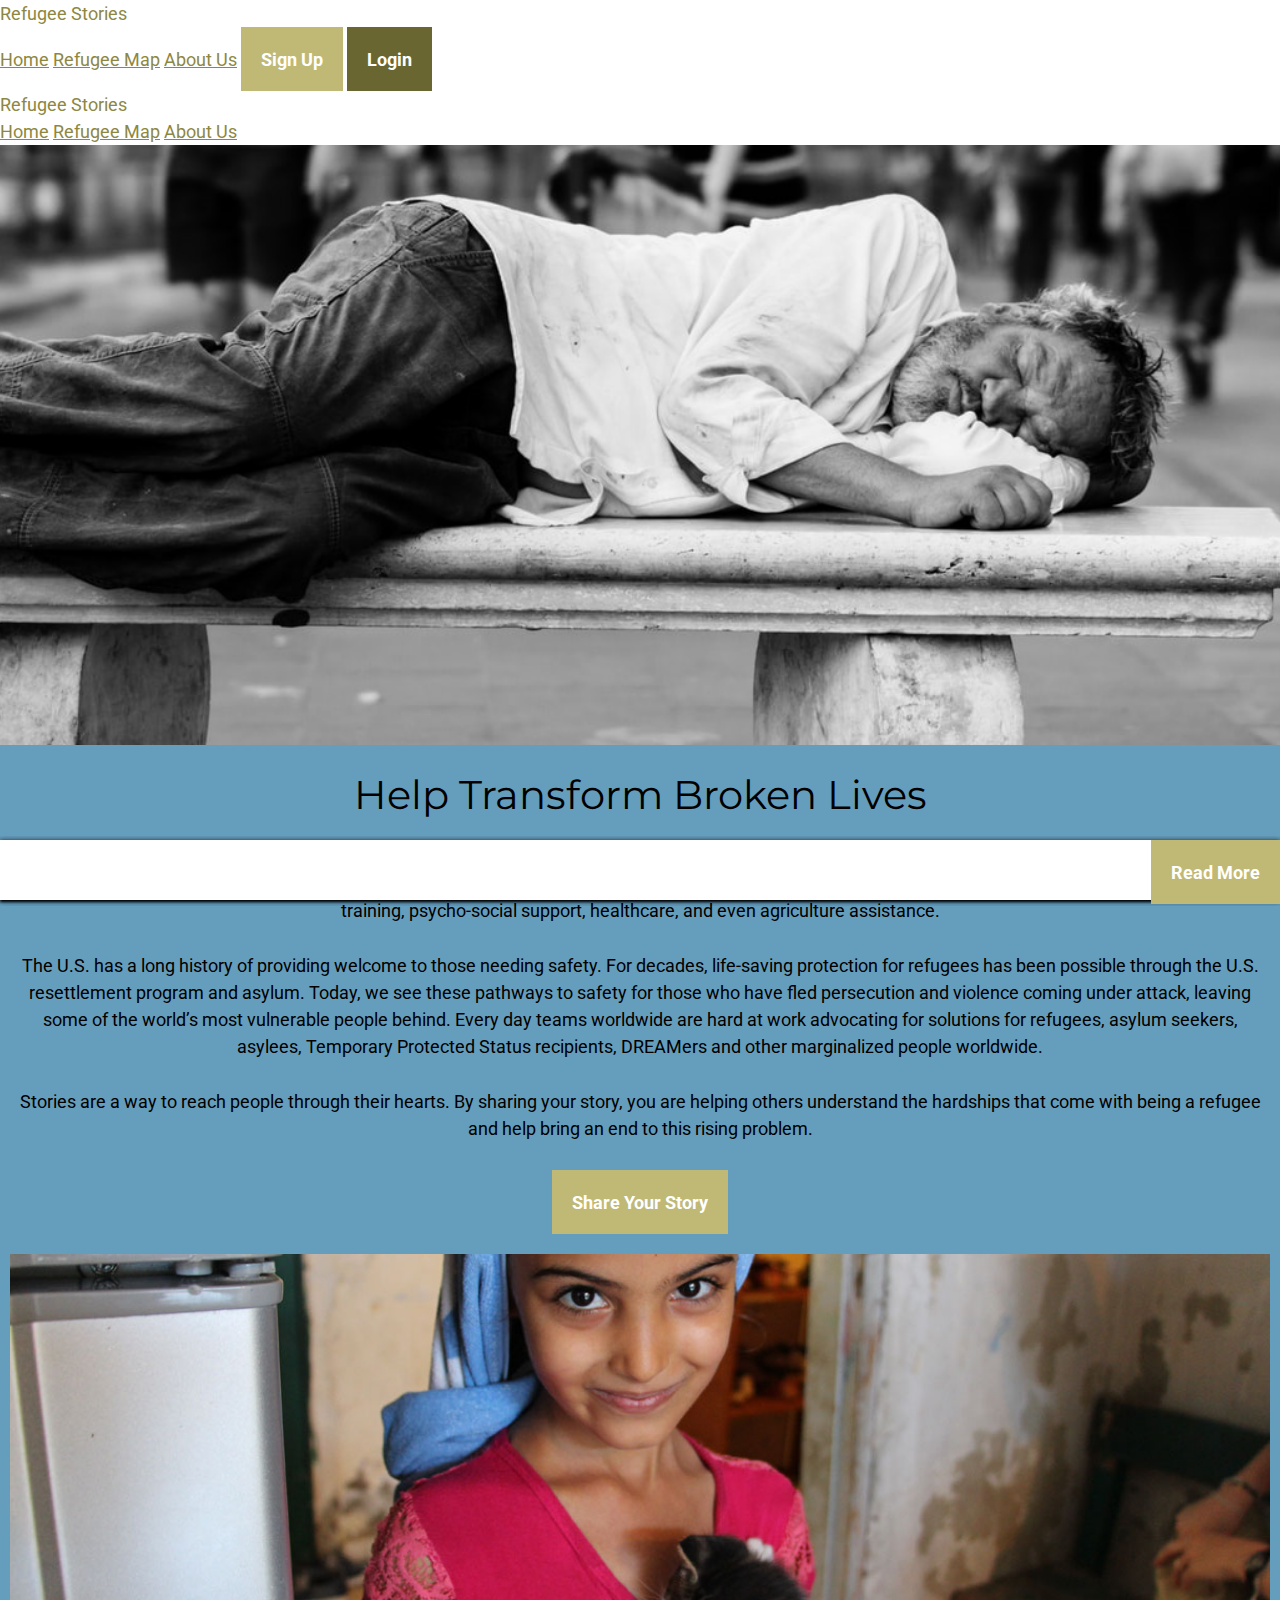
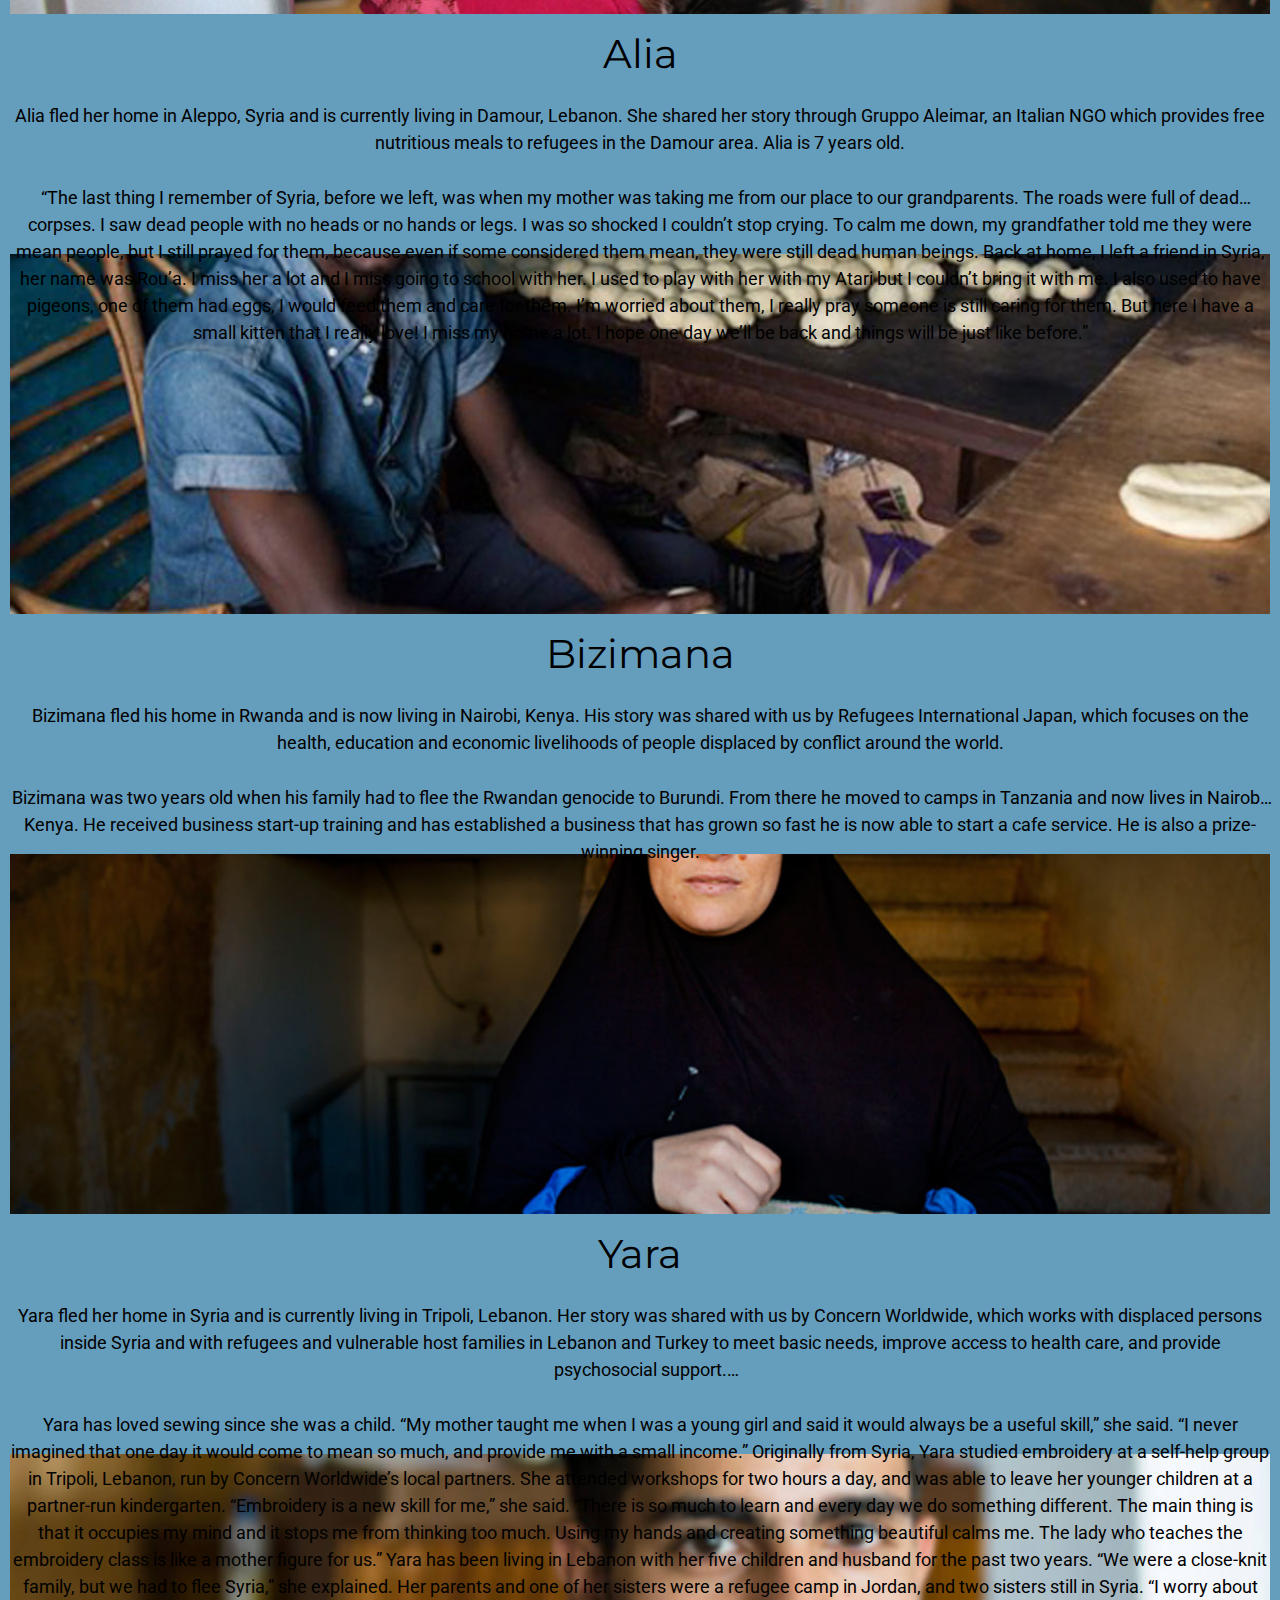
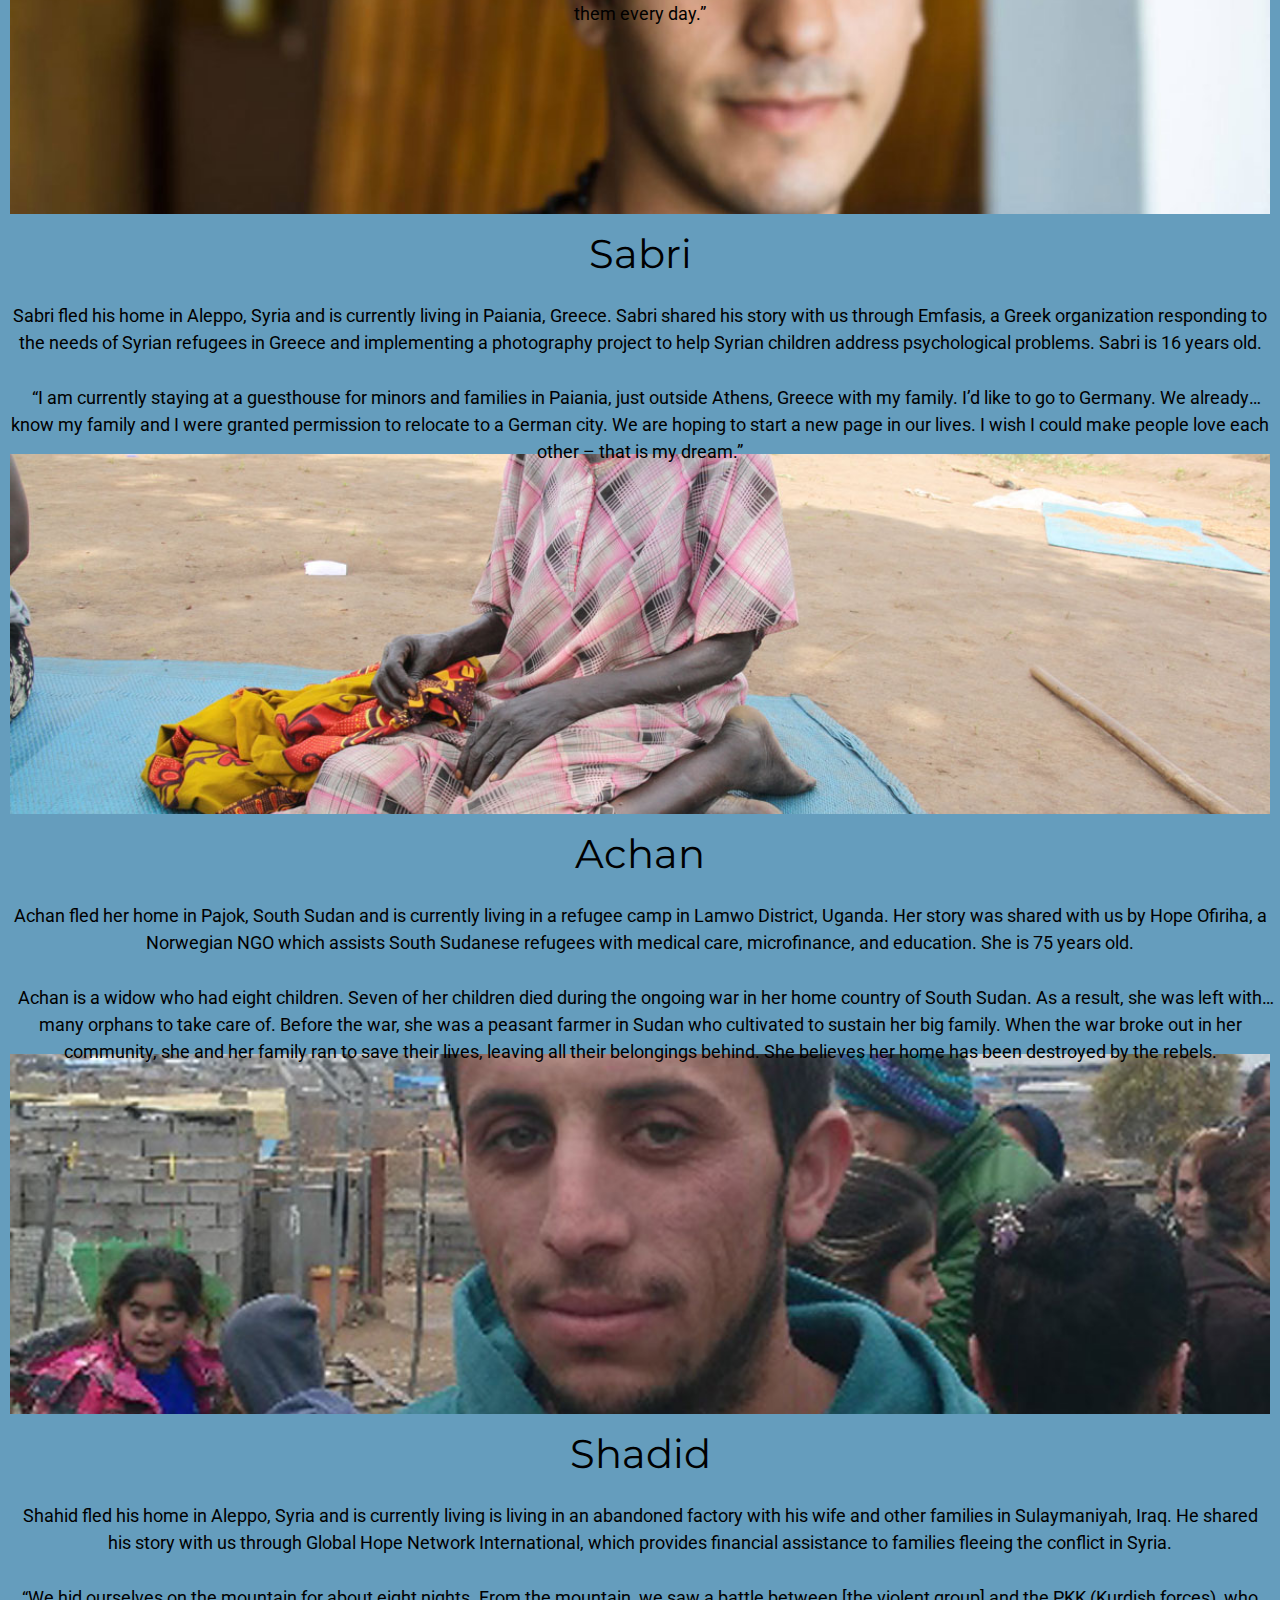
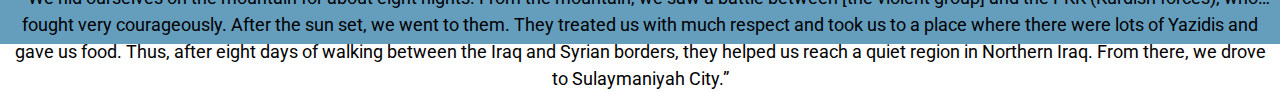
==== commit 0d2fd8dc: "Renamed favicon, need to add back correct header image." ====
--- a/index.html
+++ b/index.html
@@ -16,7 +16,7 @@
 <link rel="stylesheet" href="https://www.w3schools.com/w3css/4/w3.css">
 <!-- Import project css -->
   <link rel="stylesheet" href="css/index.css">
-  <link rel='icon' href='favicon (2).ico' type='image/x-icon'/ >
+  <link rel='icon' href='./favicon.ico' type='image/x-icon'/ >
 </head>
 <!--  -->
 <!--  -->
@@ -31,9 +31,9 @@
         <div class="mdl-layout-spacer"></div>
         <!-- Navigation. We hide it in small screens. -->
         <nav class="mdl-navigation mdl-layout--large-screen-only">
-          <a class="mdl-navigation__link" href="UI/index.html">Home</a>
+          <a class="mdl-navigation__link" href="index.html">Home</a>
           <a class="mdl-navigation__link" href="https://maxicb.github.io/RefugeeRescue/">Refugee Map</a>
-          <a class="mdl-navigation__link" href="UI/about.html">About Us</a>
+          <a class="mdl-navigation__link" href="about.html">About Us</a>
           <button class='btn-green-light'>Sign Up</button>
           <button class='btn-green-dark'>Login</button>
         </nav>
@@ -42,9 +42,9 @@
     <div class="mdl-layout__drawer navigation">
       <span class="mdl-layout-title">Refugee Stories</span>
       <nav class="mdl-navigation">
-        <a class="mdl-navigation__link" href="UI/index.html">Home</a>
+        <a class="mdl-navigation__link" href="index.html">Home</a>
         <a class="mdl-navigation__link" href="https://maxicb.github.io/RefugeeRescue/">Refugee Map</a>
-        <a class="mdl-navigation__link" href="UI/about.html">About Us</a>
+        <a class="mdl-navigation__link" href="about.html">About Us</a>
       </nav>
     </div>
     <main class="mdl-layout__content main-content">
--- a/css/index.css
+++ b/css/index.css
@@ -114,7 +114,7 @@
 }
 .image-cell {
   height: 600px;
-  background: url('../img/main-header__2_.png') center / cover;
+  background: url('../img/man-on-bench.png') center / cover;
 }
 .main-text-cell {
   padding: 10px;
@@ -171,6 +171,20 @@
 }
 .user-list {
   margin: 0 auto;
-  width: 35%;
+  width: 100%;
   justify-content: center;
+  background-color: #F5F5F5;
 }
+.user-list .item {
+  width: 100%;
+}
+.user-list .card {
+  width: 55%;
+  height: 150px;
+}
+.user-list .team {
+  margin: 1%;
+  text-align: center;
+  width: 600px;
+  height: 150px;
+}
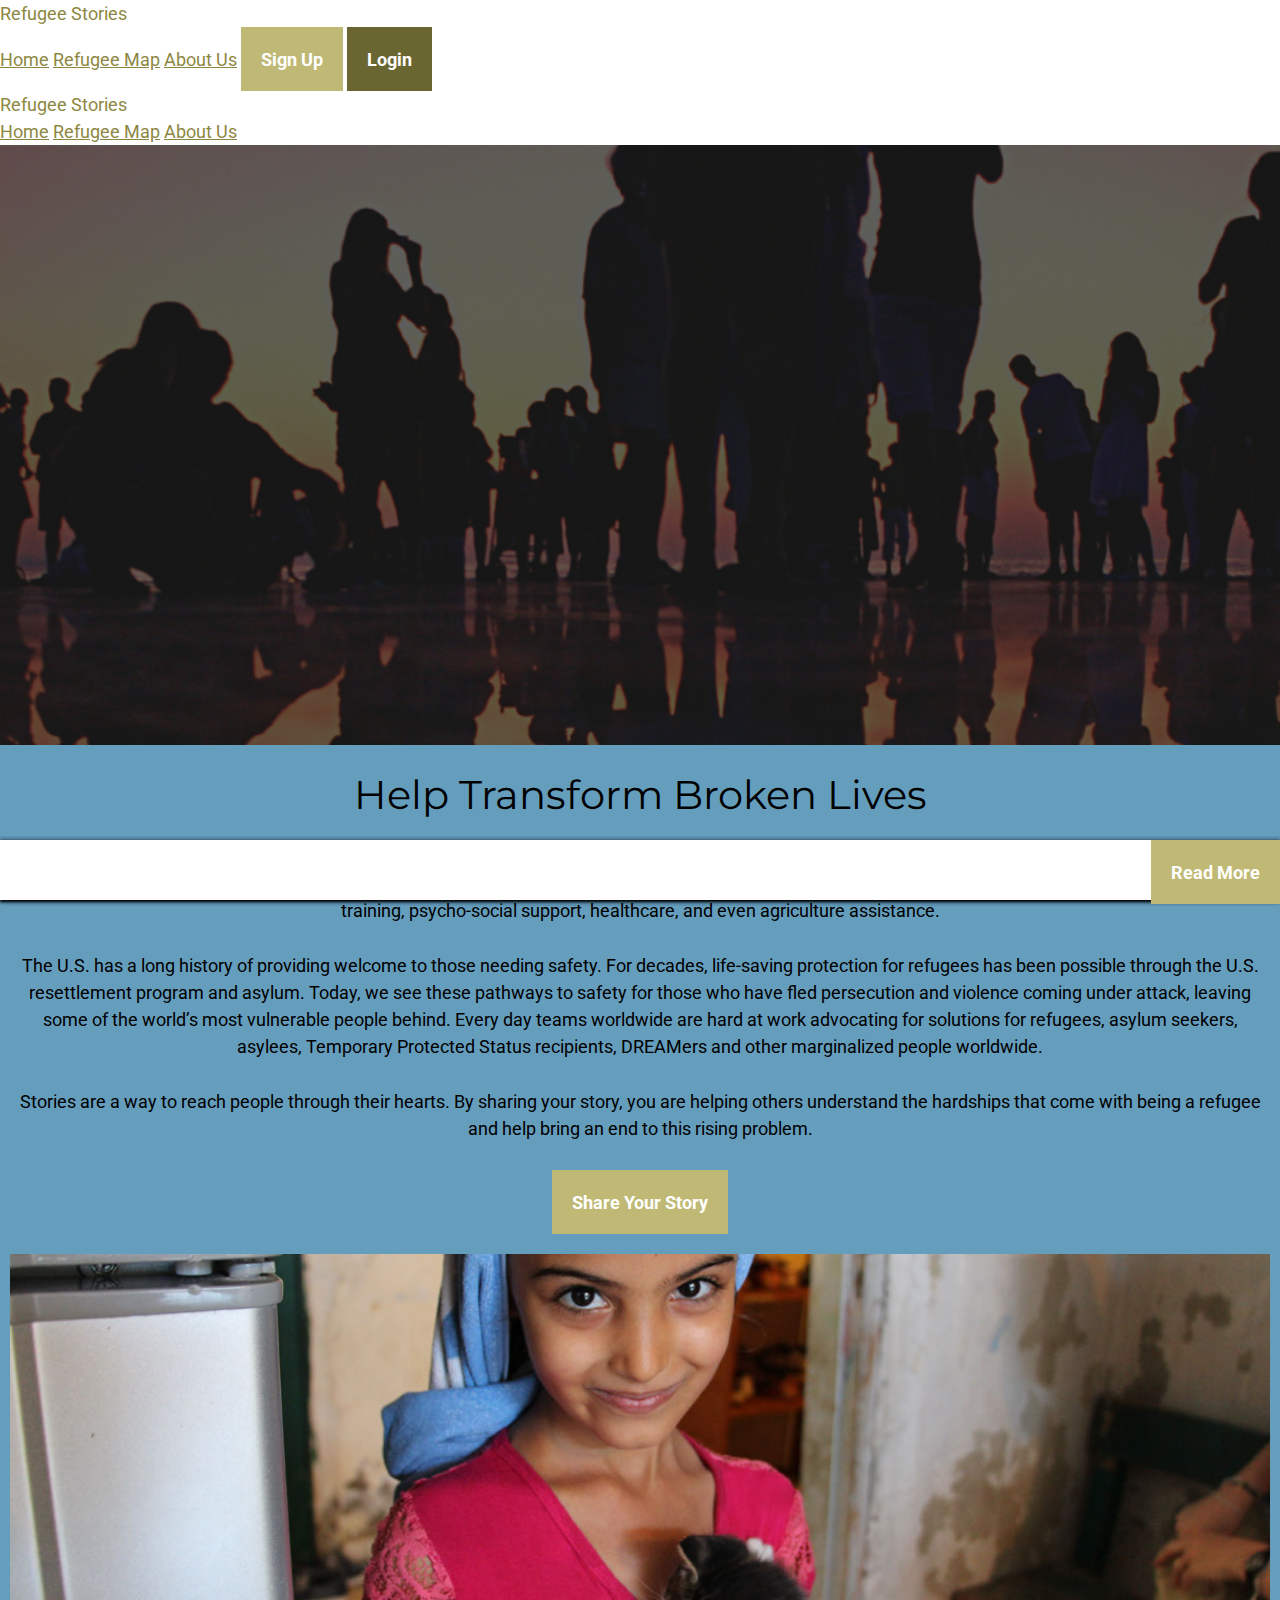
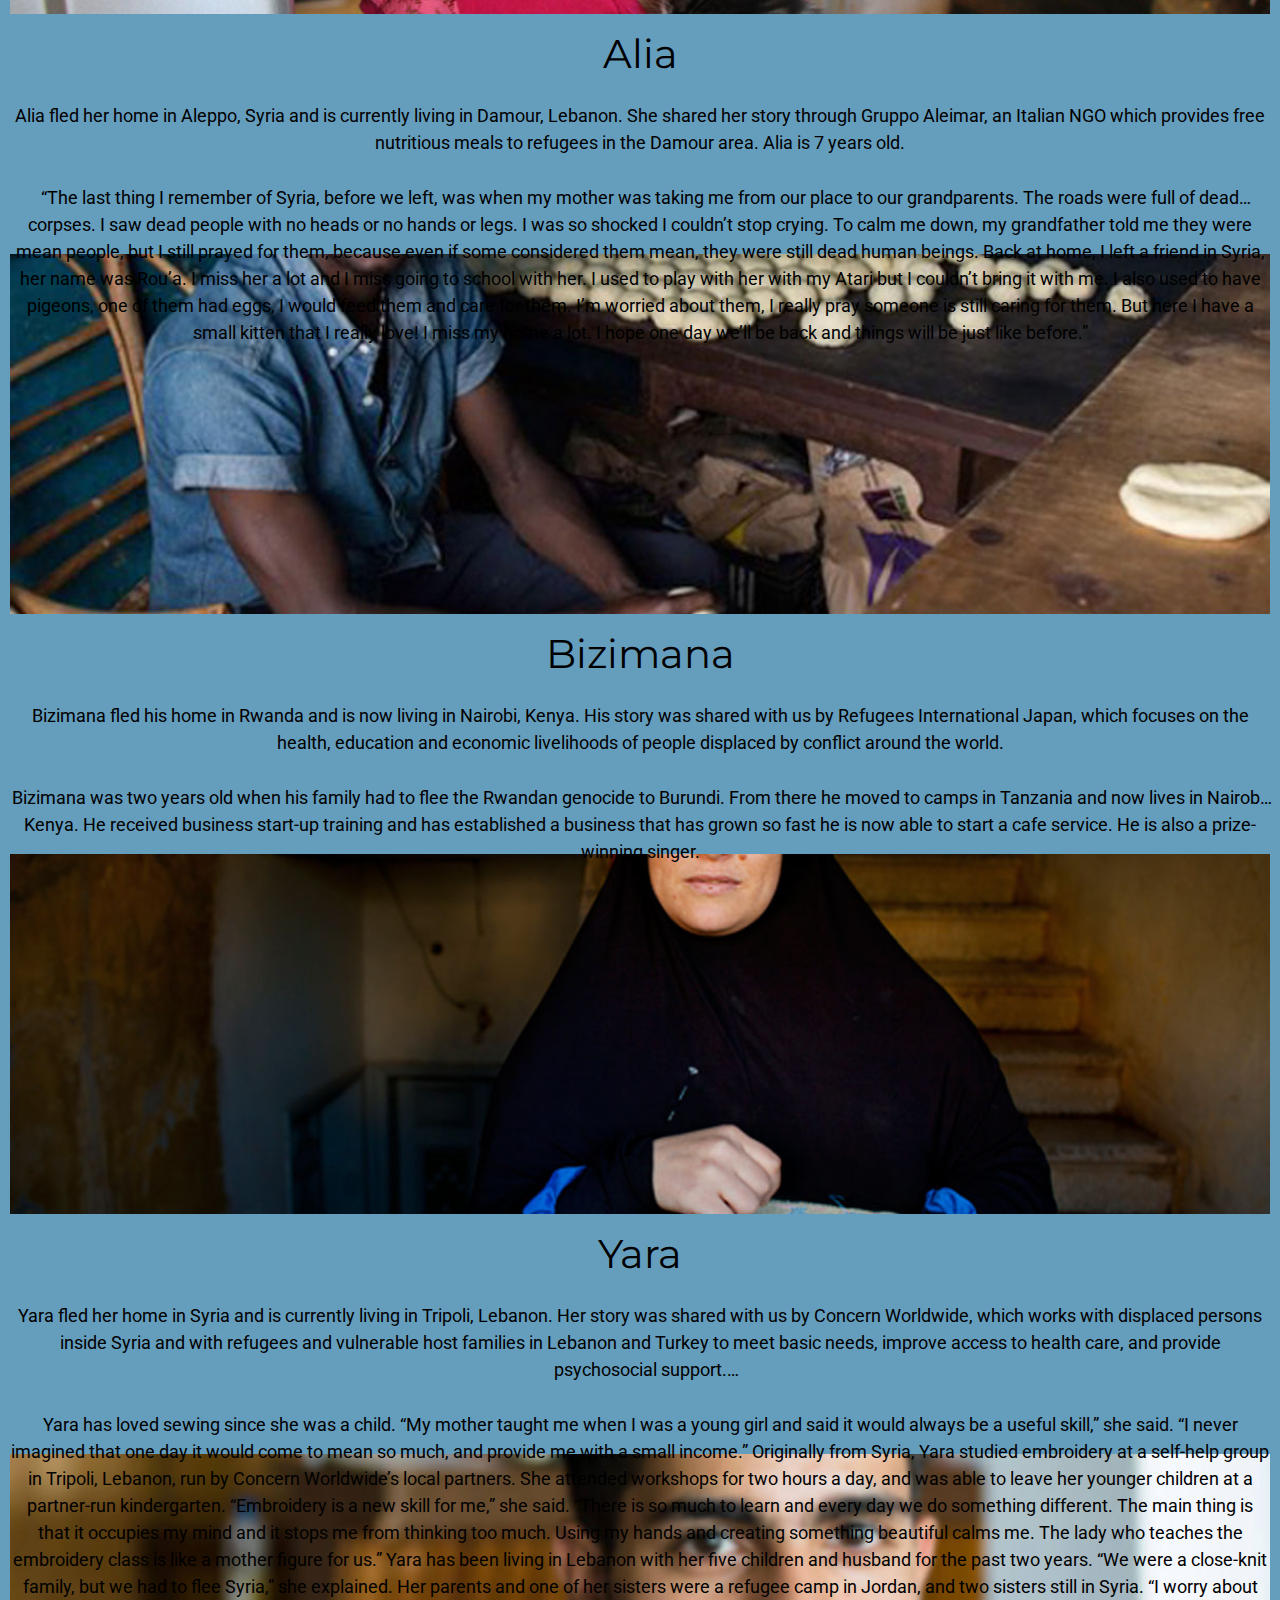
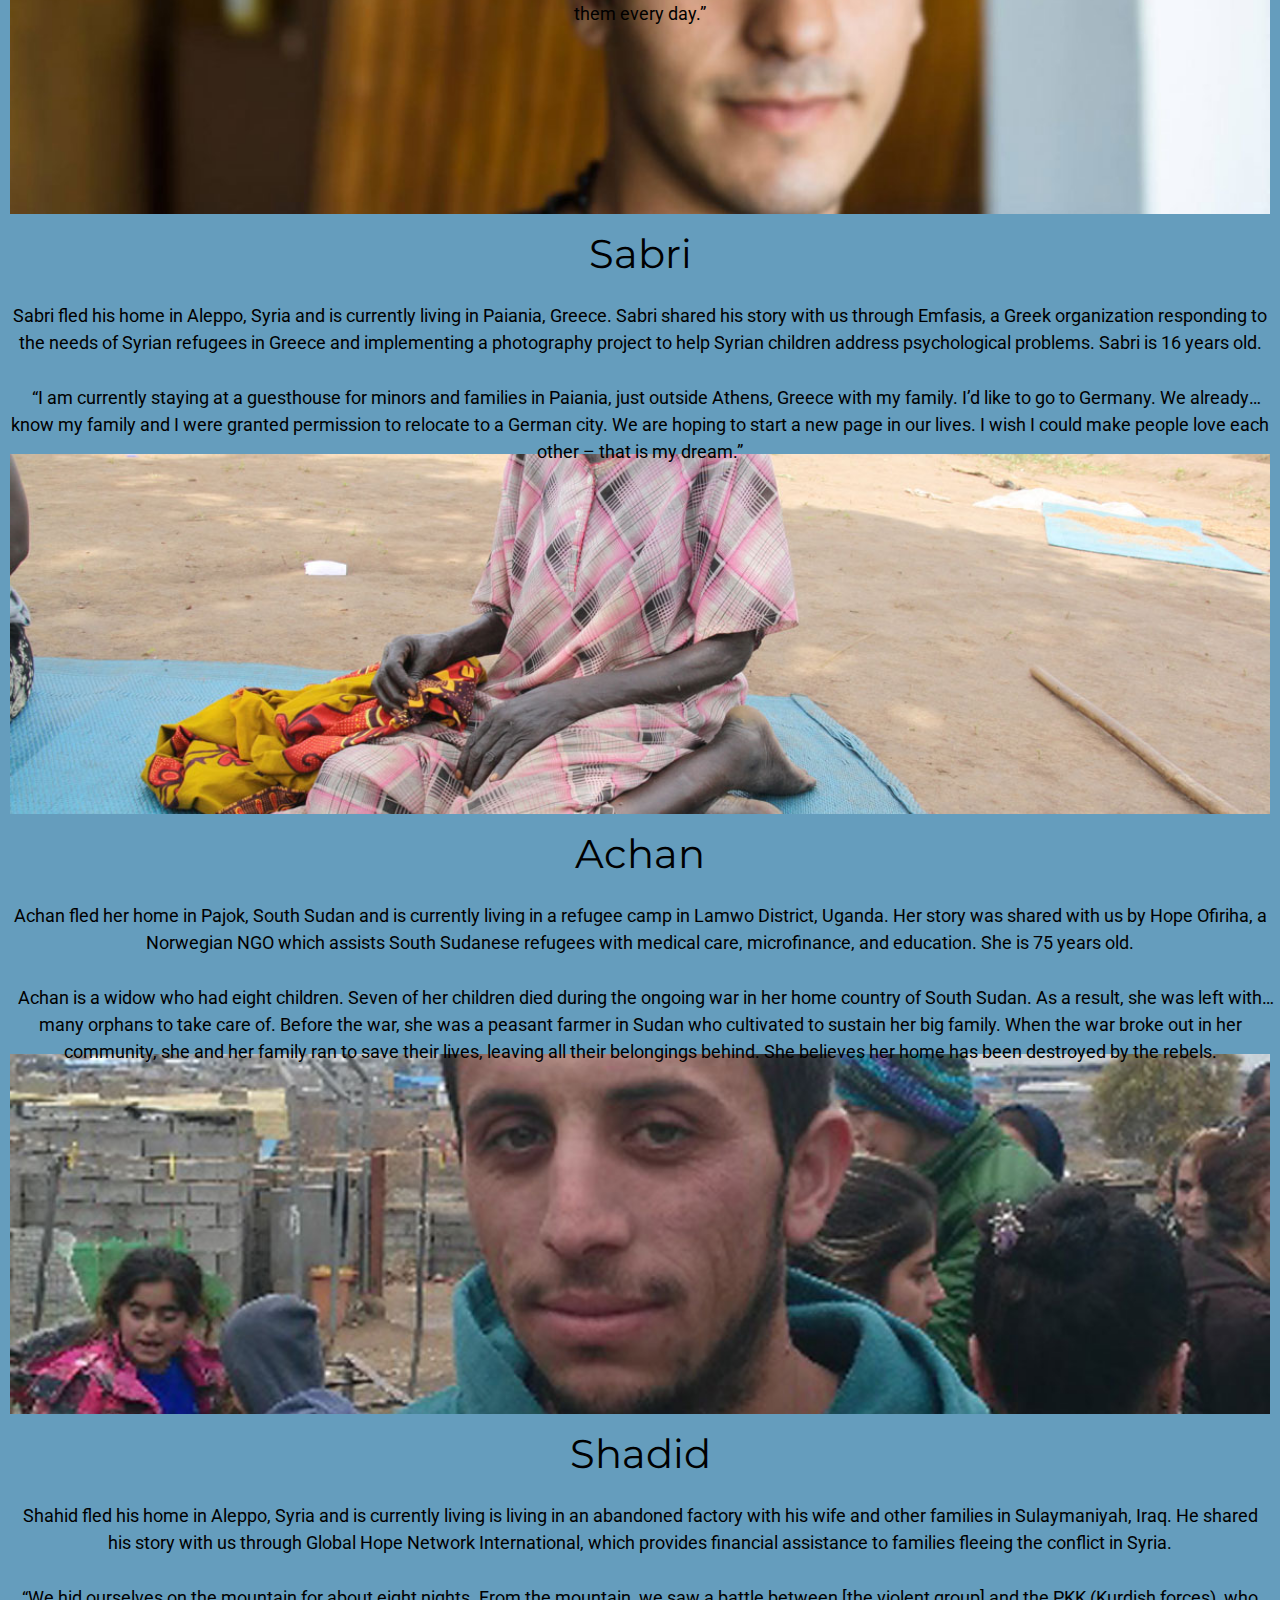
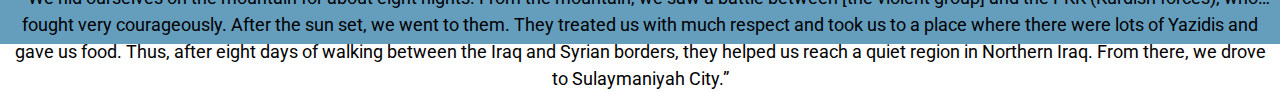
==== commit 4f473c1b: "Completed responsive design for about" ====
--- a/index.html
+++ b/index.html
@@ -4,6 +4,7 @@
 
 <head>
   <meta charset="utf-8">
+  <meta name="viewport" content="width=device-width, initial-scale=1.0">
 
   <title>Refugee Stories - Home</title>
 <!-- Import Roboto, and Monserrat fonts from google fonts -->
--- a/css/index.css
+++ b/css/index.css
@@ -114,7 +114,7 @@
 }
 .image-cell {
   height: 600px;
-  background: url('../img/man-on-bench.png') center / cover;
+  background: url('../img/main-header.png') center / cover;
 }
 .main-text-cell {
   padding: 10px;
@@ -174,17 +174,24 @@
   width: 100%;
   justify-content: center;
   background-color: #F5F5F5;
+  list-style: none;
 }
 .user-list .item {
-  width: 100%;
+  width: 98%;
+  display: flex;
+  flex-direction: row;
+  justify-content: center;
 }
-.user-list .card {
-  width: 55%;
-  height: 150px;
+@media (max-width: 800px) {
+  .user-list .item {
+    flex-direction: column;
+  }
+}
+.user-list iframe {
+  height: 150px !important;
 }
 .user-list .team {
   margin: 1%;
   text-align: center;
-  width: 600px;
-  height: 150px;
+  width: 55%;
 }
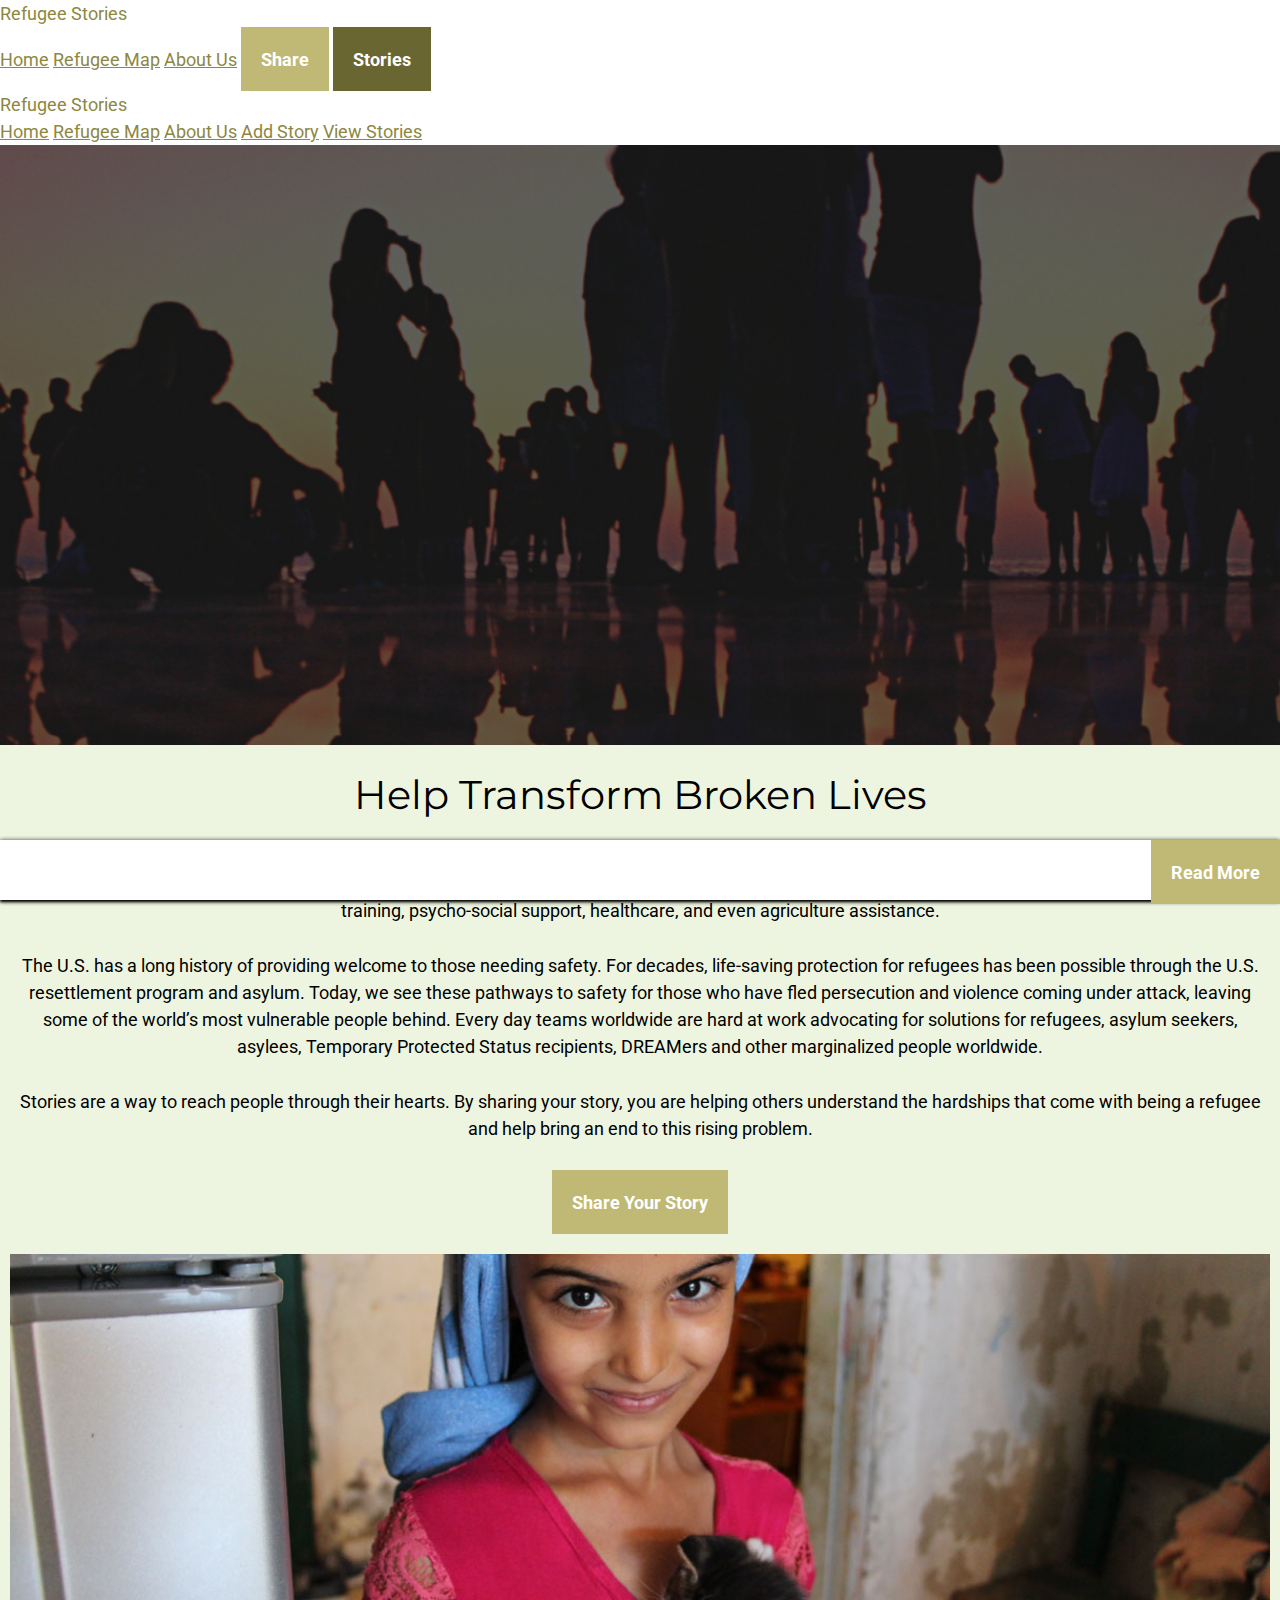
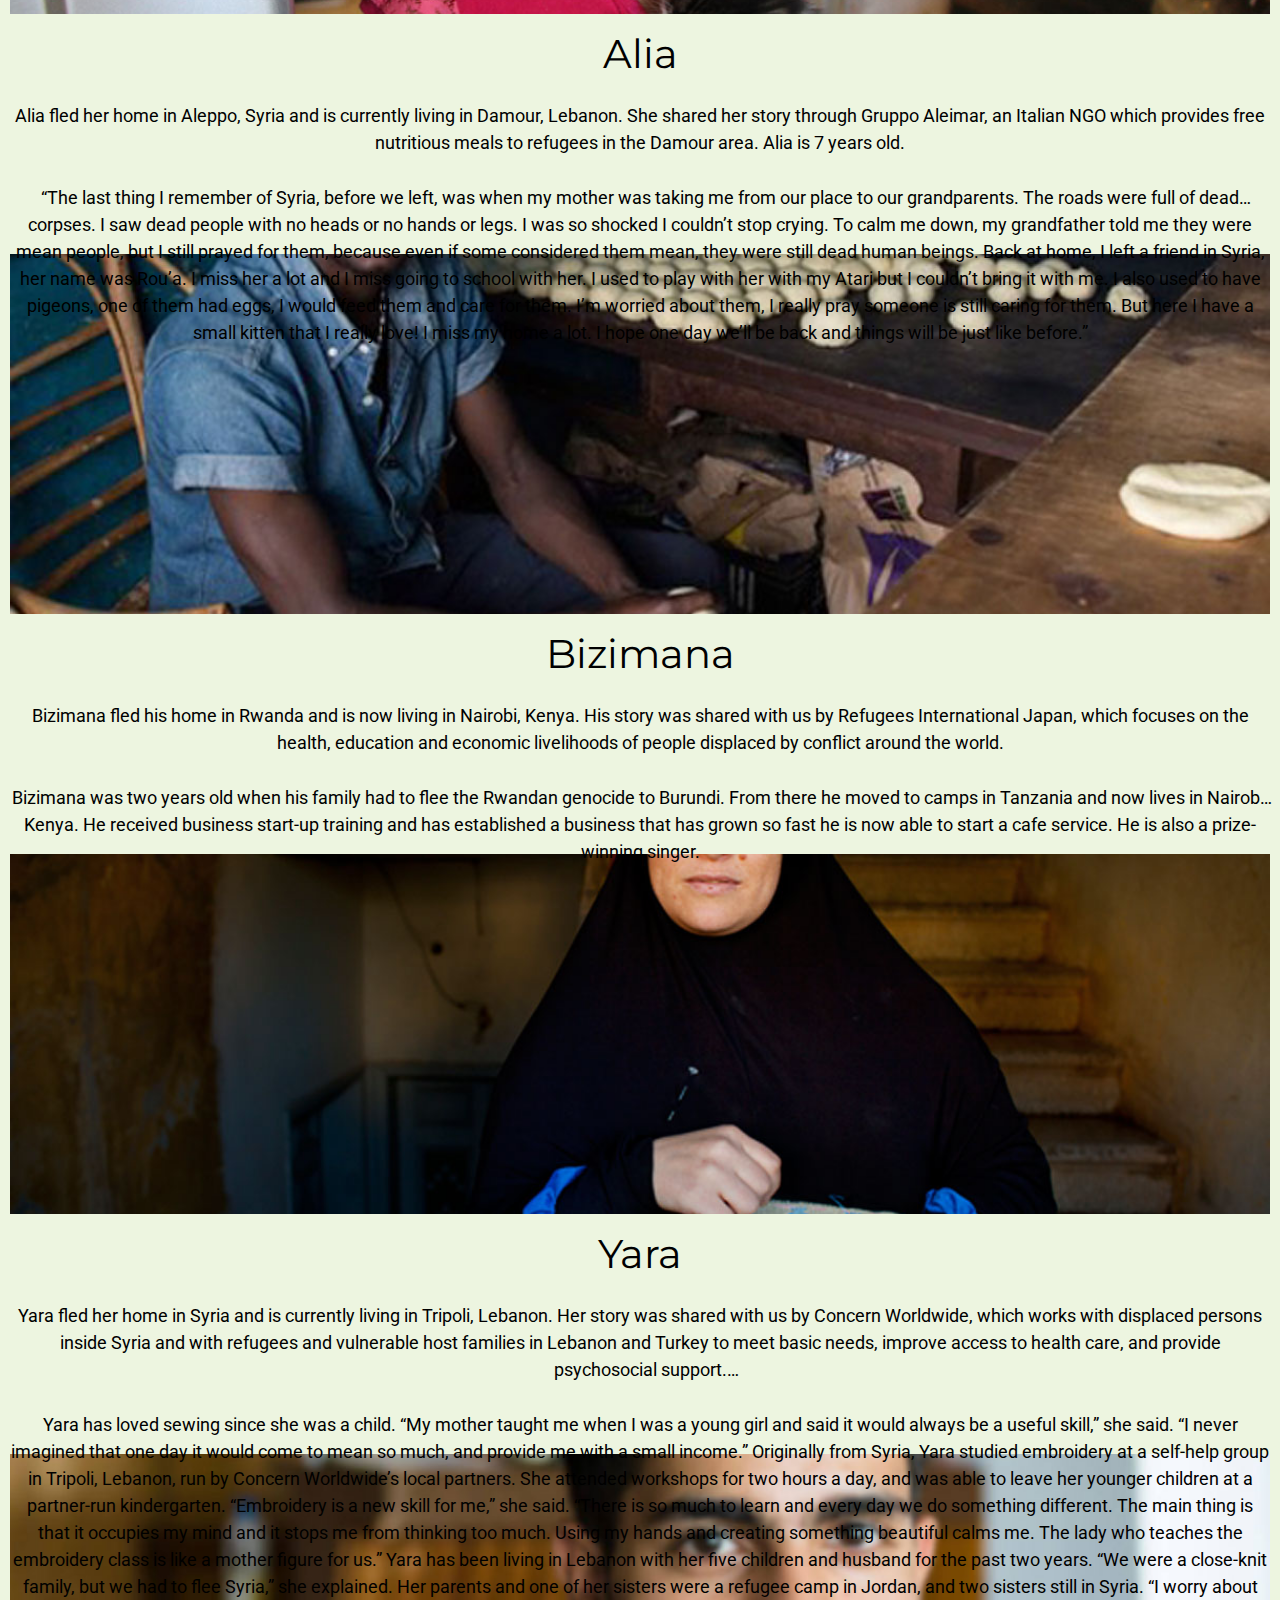
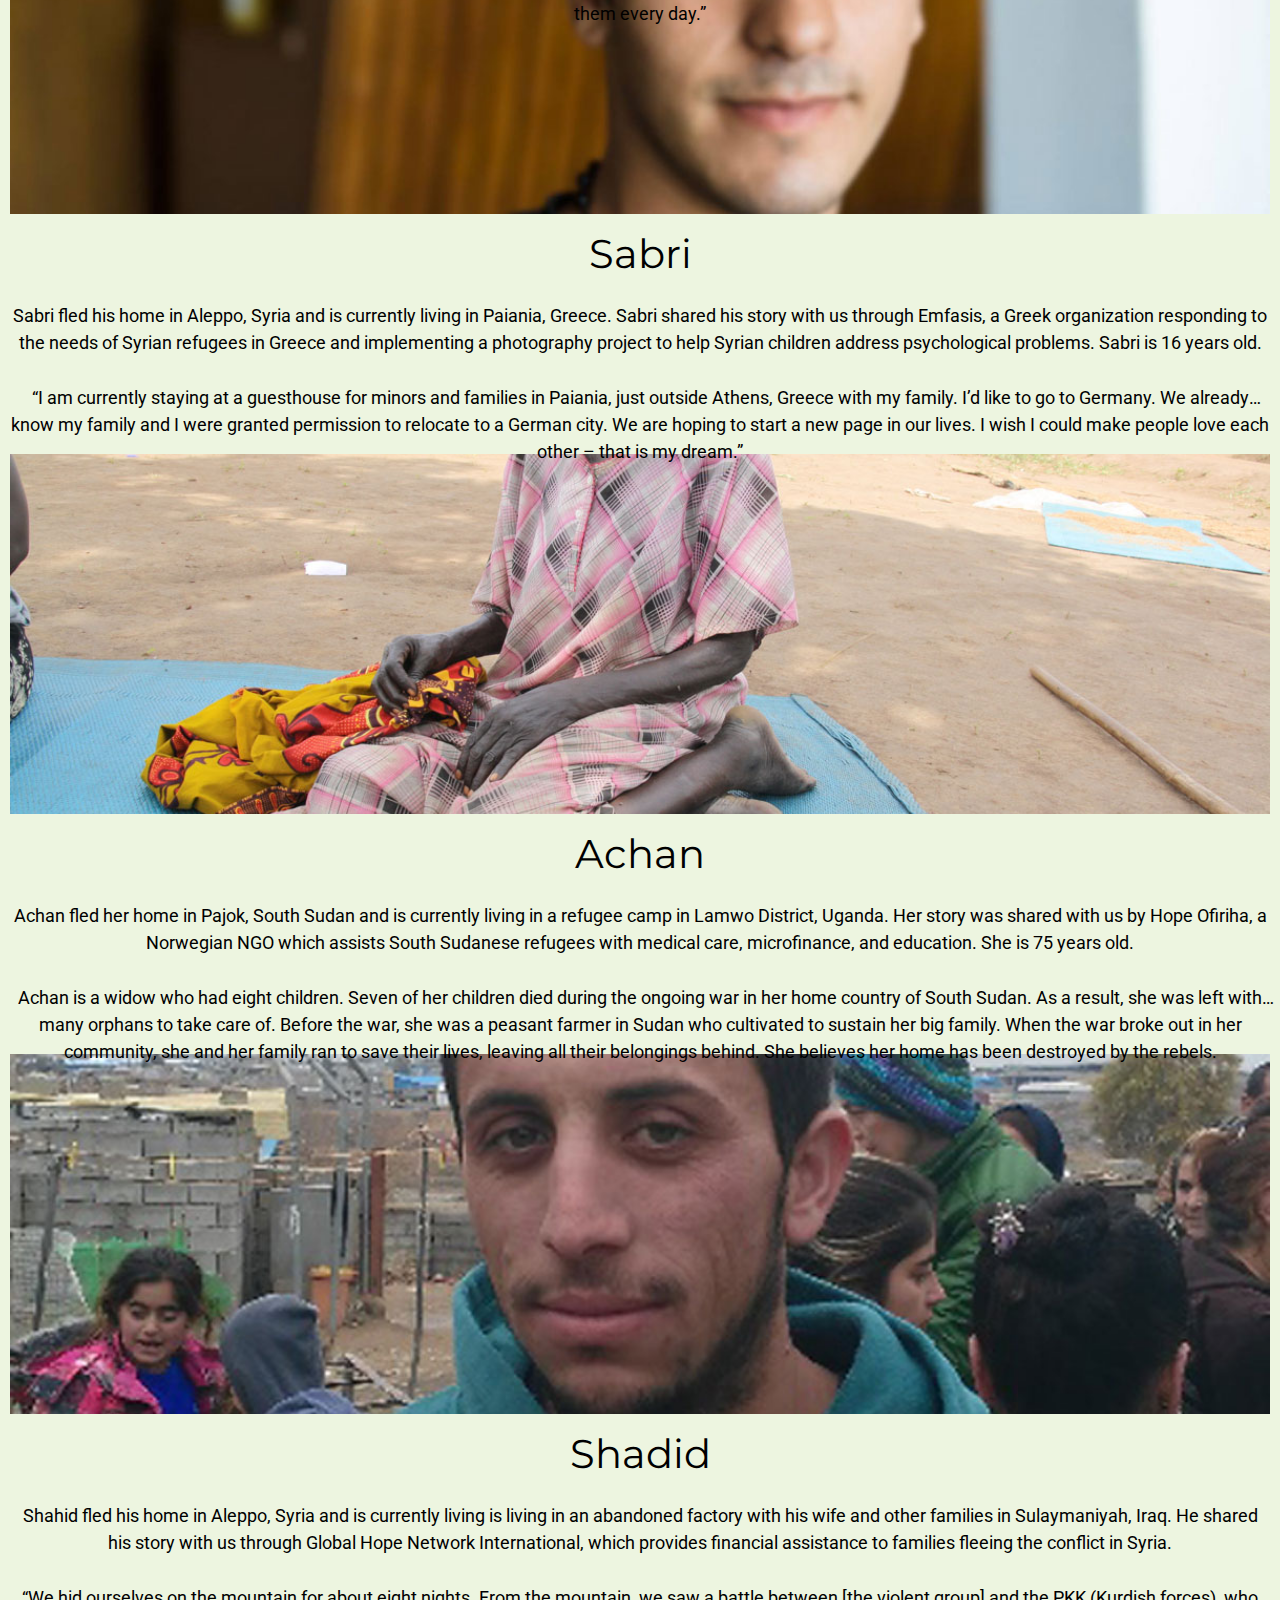
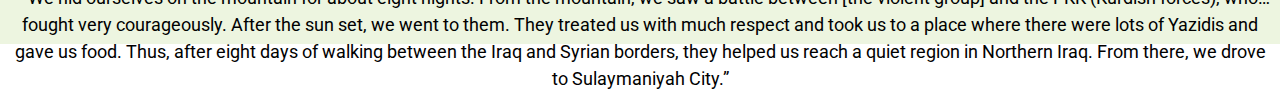
==== commit ac76bc4c: "Updated links throughout site." ====
--- a/index.html
+++ b/index.html
@@ -35,8 +35,8 @@
           <a class="mdl-navigation__link" href="index.html">Home</a>
           <a class="mdl-navigation__link" href="https://maxicb.github.io/RefugeeRescue/">Refugee Map</a>
           <a class="mdl-navigation__link" href="about.html">About Us</a>
-          <button class='btn-green-light'>Sign Up</button>
-          <button class='btn-green-dark'>Login</button>
+          <button class='btn-green-light' onclick=" window.location.href = 'https://refugeestory.suffyantariq.now.sh/submit' ">Share</button>
+          <button class='btn-green-dark' onclick=" window.location.href = 'https://refugeestory.suffyantariq.now.sh/' ">Stories</button>
         </nav>
       </div>
     </header>
@@ -46,6 +46,8 @@
         <a class="mdl-navigation__link" href="index.html">Home</a>
         <a class="mdl-navigation__link" href="https://maxicb.github.io/RefugeeRescue/">Refugee Map</a>
         <a class="mdl-navigation__link" href="about.html">About Us</a>
+        <a class="mdl-navigation__link" href="https://refugeestory.suffyantariq.now.sh/submit" target="_blank">Add Story</a>
+        <a class="mdl-navigation__link" href="https://refugeestory.suffyantariq.now.sh/" target="_blank">View Stories</a>
       </nav>
     </div>
     <main class="mdl-layout__content main-content">
@@ -72,7 +74,7 @@
               Every day teams worldwide are hard at work advocating for solutions for refugees, asylum seekers, asylees, Temporary Protected Status recipients, DREAMers and other marginalized people worldwide.
             </p>
             <p>Stories are a way to reach people through their hearts.  By sharing your story, you are helping others understand the hardships that come with being a refugee and help bring an end to this rising problem.</p>
-        <button class='btn-green-light' onclick="window.location.href = '#signUp';">
+        <button class='btn-green-light' onclick=" window.location.href = 'https://refugeestory.suffyantariq.now.sh/submit' ">
           Share Your Story
         </button>
           </div>
@@ -230,6 +232,16 @@
       </div>
     </main>
   </div>
+
+  <script type="text/javascript"> 
+    $('#home-function').click(function() { 
+        window.open("https://refugeestory.suffyantariq.now.sh") 
+    }); 
+
+    $('#add-function').click(function() { 
+        window.open("https://refugeestory.suffyantariq.now.sh/submit") 
+    });
+</script> 
   <!-- Modals -->
   <!-- Alia Modal -->
   <div id="id01" class="w3-modal w3-animate-opacity">
--- a/css/index.css
+++ b/css/index.css
@@ -107,7 +107,7 @@
   padding: 20px;
 }
 .main-content {
-  background-color: #659DBD;
+  background-color: #edf5e0;
 }
 .cell-full {
   width: 100% !important;
